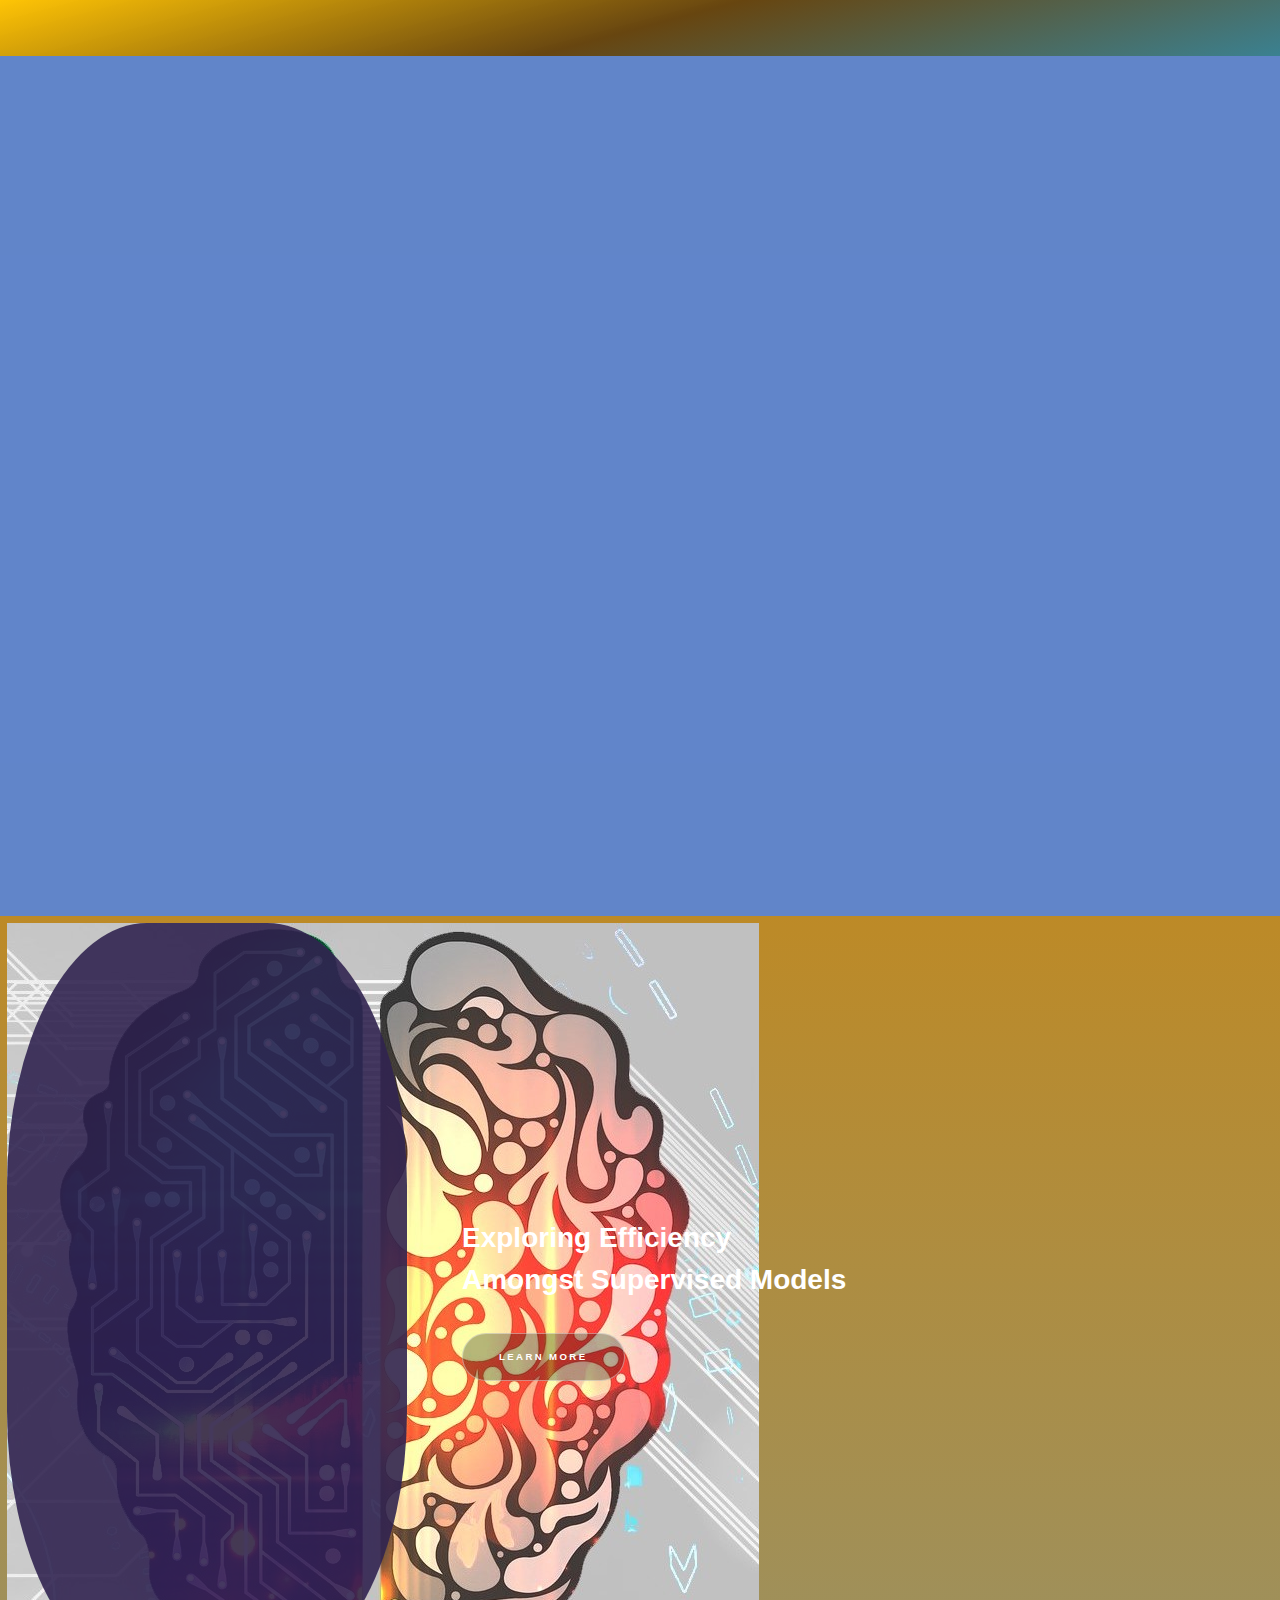
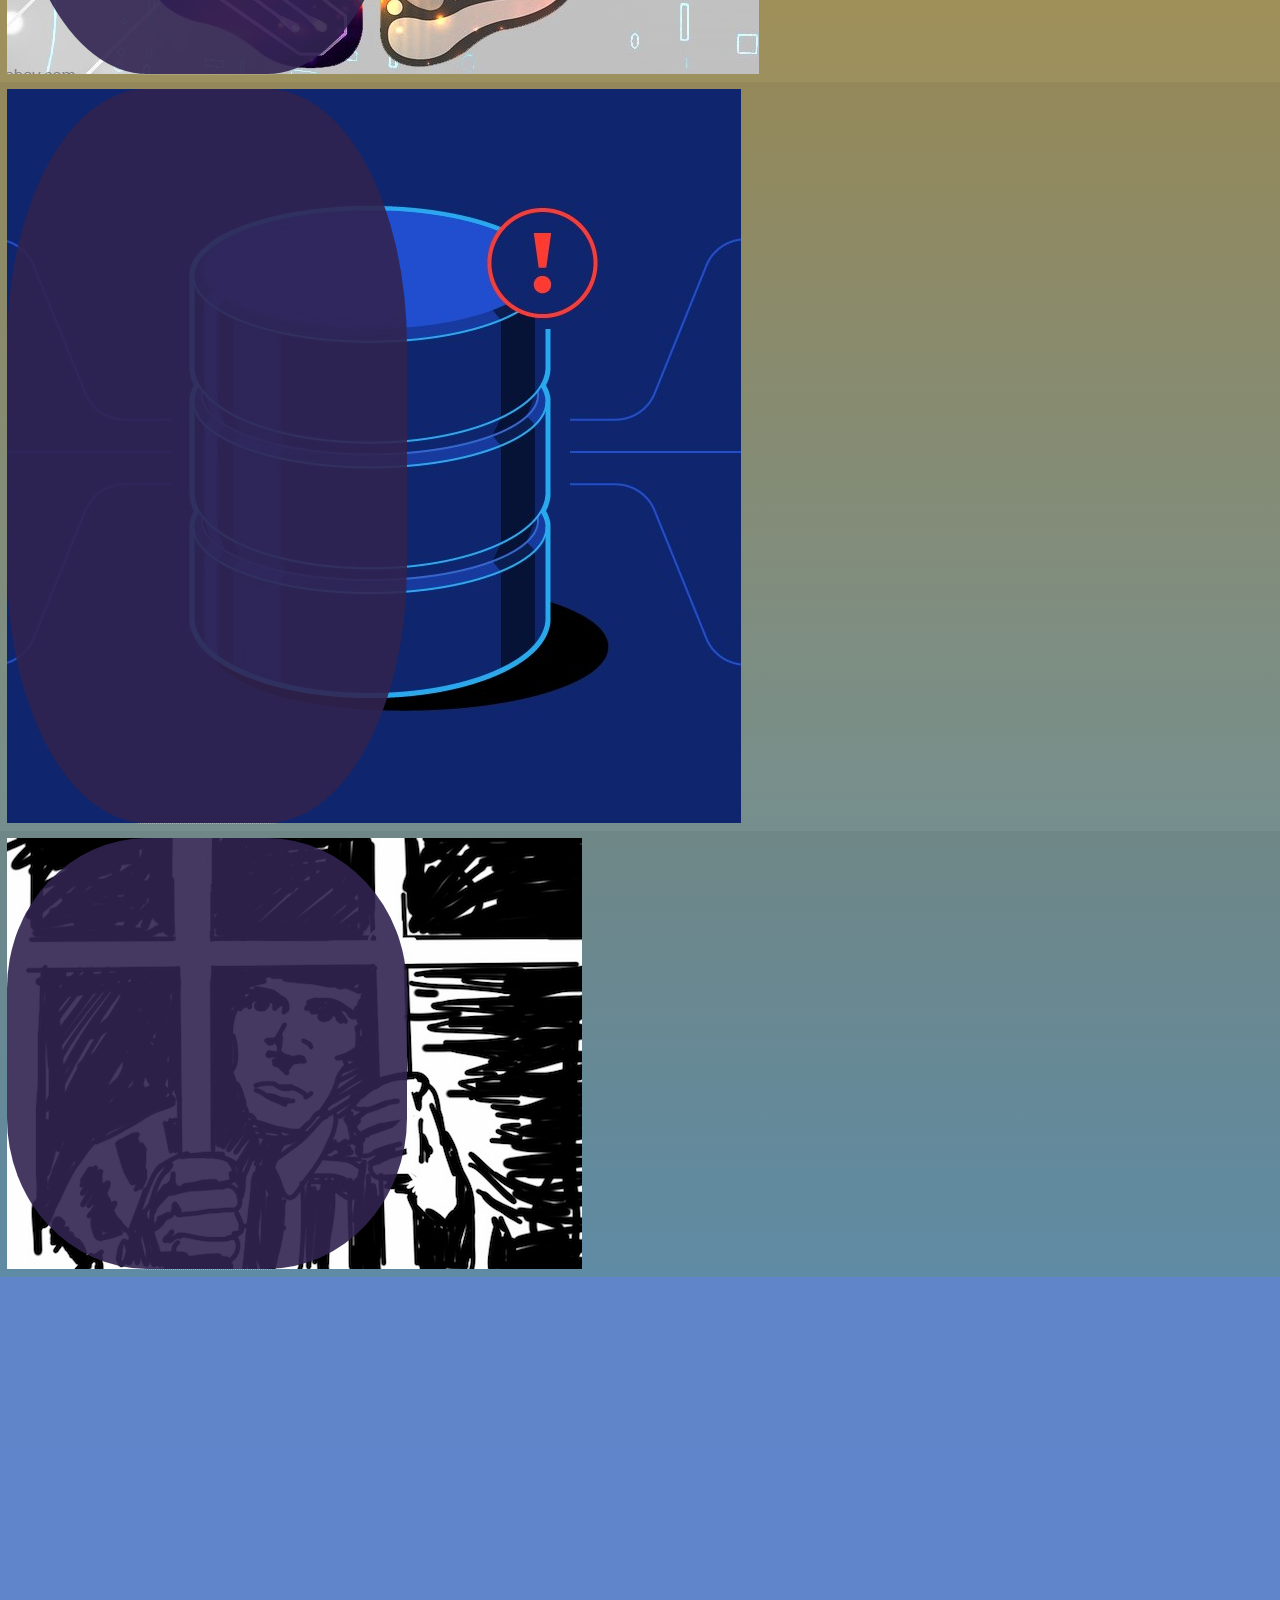
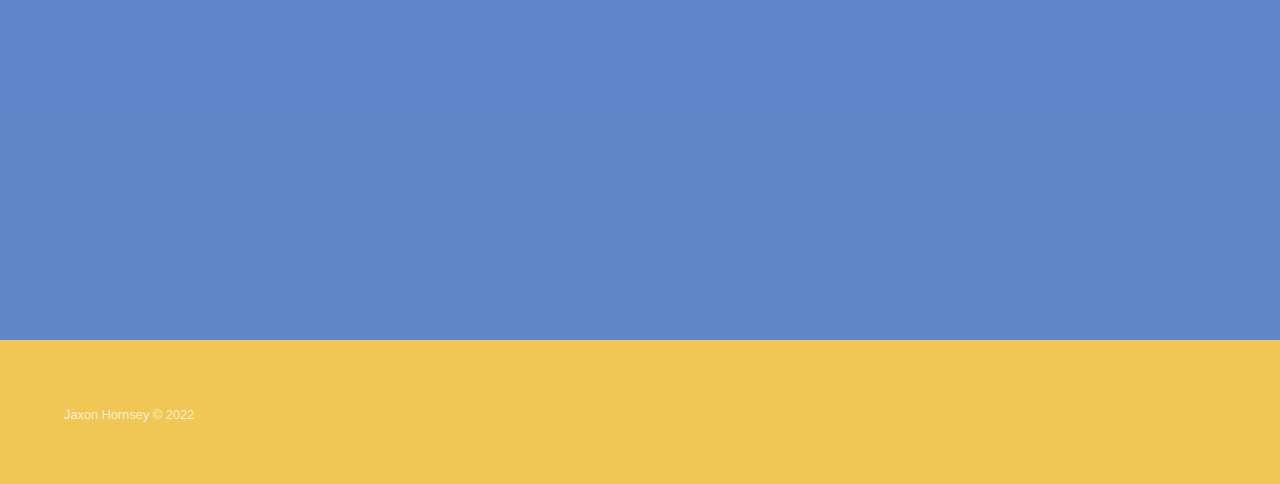
==== index.html @ ce8e8d7d "Visual + Responsiveness Tweaks" ====
<!DOCTYPE HTML>

<html>
	<head>
		<title>Homepage</title>
		<meta charset="utf-8" />
		<meta name="viewport" content="width=device-width, initial-scale=1, user-scalable=no" />
		<link rel="stylesheet" href="assets/css/main.css" />
		<noscript><link rel="stylesheet" href="assets/css/noscript.css" /></noscript>
		<link rel="icon" href="images/favicon.ico">
	</head>
	<body class="is-preload">

		<!-- Sidebar -->
			<section id="sidebar">
				<div class="inner" >
					<nav>
						<ul>
							<li><a href="#intro">Welcome</a></li>
							<li><a href="#one">Projects</a></li>
							<li><a href="#three">Get in touch</a></li>
						</ul>
					</nav>
				</div>
			</section>

		<!-- Wrapper -->
			<div id="wrapper">

				<!-- Intro -->
					<section id="intro" class="wrapper style1 fullscreen fade-up">
						<div class="inner">
							<h1 class = "animate_name" data-text ="Jaxon Hornsey">Jaxon Hornsey</h1>
							<p class = "animate_details" data-text = "Software Developer and Researcher"> Software Developer and Researcher </p>
							<ul class="actions">
								<!--  <li><a href="#one" class="button scrolly">View Projects</a></li> -->
							</ul>
						</div>
					</section>

				<!-- One -->
					<section id="one" class="wrapper style2 spotlights">
						<section>
							<a href="#" class="image"><img src="images/pic1.jpeg" alt=""  /></a>
							<div class="content" >
								
								<div class="inner" style="opacity: 1;">
									<h2>Exploring Efficiency <br>  Amongst Supervised Models</h2>
									<p> </p>
									<ul class="actions">
										<li><a href="SupervisedModels.html" class="button">Learn more</a></li>
									</ul>
								</div>
							</div>
						</section>
						<section>
							<a href="#" class="image"><img src="images/pic3.jpg" alt=""  /></a>
							<div class="content">
								<div class="inner">
									<h2> Energy Company Database "Mock" </h2>
								
									<ul class="actions">
										<li><a href="EnergyDB.html" class="button">Learn more</a></li>
									</ul>
								</div>
							</div>
						</section>
						<section>
							<a href="#" class="image"><img src="images/prison.jpg" alt=""/></a>
							<div class="content">
								<div class="inner">
									<h2>Exploring Optimization Strategies with the Prisoner's Dilemma</h2>
									
									<ul class="actions">
										<li><a href="PrisonersDilemma.html" class="button">Learn more</a></li>
									</ul>
								</div>
							</div>
						</section>
					</section>

				
				<!-- Three -->
					<section id="three" class="wrapper style1 fade-up">
						<div class="inner">
							<h2>Contact</h2>
							<p>Got a question? I'd love to hear from you. <br> Send me a message and I'll responds as soon as possible.</p>
							<div class="split style1">
								<section>
									<form method="post" action="https://formsubmit.co/6f588537e0a92c699ba52ba1e2de2cb5">

										<input type="hidden" name="_next" value="thankyou.html">

										<div class="fields">
											<div class="field half">
												<label for="name">Name</label>
												<input type="text" name="name" id="name" />
											</div>
											<div class="field half">
												<label for="email">Email</label>
												<input type="text" name="email" id="email" />
											</div>
											<div class="field">
												<label for="message">Message</label>
												<textarea name="message" id="message" rows="5"></textarea>
											</div>
										</div>
										<ul class="actions">
											<li><a href="" class="button submit">Send Message</a></li>
										</ul>
									</form>
								</section>
								<section>
									<ul class="contact">
										<li>
											
										</li>
										<li>
											<h3>Email</h3>
											<a href="mailto: jaxon.hornsey@hotmail.com">jaxon.hornsey@hotmail.com</a>
										</li>


										<li>
											<h3>Socials</h3>
											<ul class="icons">
												<li><a href="https://github.com/JaxonHornsey" class="icon brands fa-github"><span class="label">GitHub</span></a></li>
												<li><a href="https://www.linkedin.com/in/jaxon-hornsey-0830051b0/" class="icon brands fa-linkedin-in"><span class="label">LinkedIn</span></a></li>
											</ul>
										</li>
										
									</ul>
								</section>
							</div>
						</div>
					</section>

			</div>

		<!-- Footer -->
			<footer id="footer" class="wrapper style1-alt">
				<div class="inner">
					<ul class="menu">
						<li>Jaxon Hornsey &copy; 2022</li>
					</ul>
				</div>
			</footer>

		<!-- Scripts -->
			<script src="assets/js/jquery.min.js"></script>
			<script src="assets/js/jquery.scrollex.min.js"></script>
			<script src="assets/js/jquery.scrolly.min.js"></script>
			<script src="assets/js/browser.min.js"></script>
			<script src="assets/js/breakpoints.min.js"></script>
			<script src="assets/js/util.js"></script>
			<script src="assets/js/main.js"></script>

	</body>
</html>
---- assets/css/main.css ----
@import url(fontawesome-all.min.css);



html, body, div, span, applet, object,
iframe, h1, h2, h3, h4, h5, h6, p, blockquote,
pre, a, abbr, acronym, address, big, cite,
code, del, dfn, em, img, ins, kbd, q, s, samp,
small, strike, strong, sub, sup, tt, var, b,
u, i, center, dl, dt, dd, ol, ul, li, fieldset,
form, label, legend, table, caption, tbody,
tfoot, thead, tr, th, td, article, aside,
canvas, details, embed, figure, figcaption,
footer, header, hgroup, menu, nav, output, ruby,
section, summary, time, mark, audio, video {
	margin: 0;
	padding: 0;
	border: 0;
	font-size: 100%;
	font: inherit;
	vertical-align: baseline;}

article, aside, details, figcaption, figure,
footer, header, hgroup, menu, nav, section {
	display: block;}

body {
	line-height: 1;
}

ol, ul {
	list-style: none;
}

blockquote, q {
	quotes: none;
}

	blockquote:before, blockquote:after, q:before, q:after {
		content: '';
		content: none;
	}

table {
	border-collapse: collapse;
	border-spacing: 0;
}

body {
	-webkit-text-size-adjust: none;
}

mark {
	background-color: transparent;
	color: inherit;
}

input::-moz-focus-inner {
	border: 0;
	padding: 0;
}

input, select, textarea {
	-moz-appearance: none;
	-webkit-appearance: none;
	-ms-appearance: none;
	appearance: none;
}

/* Basic */

	@-ms-viewport {
		width: device-width;
	}

	body {
		-ms-overflow-style: scrollbar;
	}

	@media screen and (max-width: 480px) {

		html, body {
			min-width: 320px;
		}

	}

	html {
		box-sizing: border-box;
	}

	*, *:before, *:after {
		box-sizing: inherit;
	}

	body {
		background: #f0c655;
	}

		body.is-preload *, body.is-preload *:before, body.is-preload *:after {
			-moz-animation: none !important;
			-webkit-animation: none !important;
			-ms-animation: none !important;
			animation: none !important;
			-moz-transition: none !important;
			-webkit-transition: none !important;
			-ms-transition: none !important;
			transition: none !important;
		}

/* Type */

	body, input, select, textarea {
		color: rgba(255, 255, 255, 0.55);
		font-family: Arial, Helvetica, sans-serif;
		font-size: 16.5pt;
		font-weight: normal;
		line-height: 1.75;
	}

		@media screen and (max-width: 1680px) {

			body, input, select, textarea {
				font-size: 13pt;
			}

		}

		@media screen and (max-width: 1280px) {

			body, input, select, textarea {
				font-size: 12pt;
			}

		}

		@media screen and (max-width: 360px) {

			body, input, select, textarea {
				font-size: 11pt;
			}

		}

	a {
		-moz-transition: color 0.2s ease, border-bottom-color 0.2s ease;
		-webkit-transition: color 0.2s ease, border-bottom-color 0.2s ease;
		-ms-transition: color 0.2s ease, border-bottom-color 0.2s ease;
		transition: color 0.2s ease, border-bottom-color 0.2s ease;
		border-bottom: dotted 1px rgba(255, 255, 255, 0.35);
		color: inherit;
		text-decoration: none;
	}

		a:hover {
			border-bottom-color: transparent;
			color: #ffffff;
		}

	strong, b {
		color: #ffffff;
		font-weight: bold;
	}

	em, i {
		font-style: italic;
	}

	p {
		margin: 0 0 2em 0;
		
	}

	p.proj_img {
		text-align: center;
	}

	h1, h2, h3, h4, h5, h6 {
		color: #ffffff;
		font-weight: bold;
		line-height: 1.5;
		margin: 0 0 0.5em 0;
	}

		h1 a, h2 a, h3 a, h4 a, h5 a, h6 a {
			color: inherit;
			text-decoration: none;
		}

	h1 {
		font-size: 2.75em;
	}

		h1.major {
			margin: 0 0 1.3em 0;
			position: relative;
			padding-bottom: 0.35em;
		}

			h1.major:after {
				background-image: -moz-linear-gradient(to right, #5e42a6, #b74e91);
				background-image: -webkit-linear-gradient(to right, #5e42a6, #b74e91);
				background-image: -ms-linear-gradient(to right, #5e42a6, #b74e91);
				background-image: linear-gradient(to right, #5e42a6, #b74e91);
				-moz-transition: max-width 0.2s ease;
				-webkit-transition: max-width 0.2s ease;
				-ms-transition: max-width 0.2s ease;
				transition: max-width 0.2s ease;
				border-radius: 0.2em;
				bottom: 0;
				content: '';
				height: 0.05em;
				position: absolute;
				right: 0;
				width: 100%;
			}

	h2 {
		font-size: 1.75em;
	}

	h3 {
		font-size: 1.1em;
	}

	h4 {
		font-size: 1em;
	}

	h5 {
		font-size: 0.8em;
	}

	h6 {
		font-size: 0.6em;
	}

	@media screen and (max-width: 736px) {

		h1 {
			font-size: 2em;
		}

		h2 {
			font-size: 1.25em;
		}

		h3 {
			font-size: 1em;
		}

		h4 {
			font-size: 0.8em;
		}

		h5 {
			font-size: 0.6em;
		}

		h6 {
			font-size: 0.6em;
		}

	}

	sub {
		font-size: 0.8em;
		position: relative;
		top: 0.5em;
	}

	sup {
		font-size: 0.8em;
		position: relative;
		top: -0.5em;
	}

	blockquote {
		border-left: solid 4px rgba(255, 255, 255, 0.15);
		font-style: italic;
		margin: 0 0 2em 0;
		padding: 0.5em 0 0.5em 2em;
	}

	code {
		background: rgba(255, 255, 255, 0.05);
		border-radius: 0.25em;
		border: solid 1px rgba(255, 255, 255, 0.15);
		font-family: "Courier New", monospace;
		font-size: 0.9em;
		margin: 0 0.25em;
		padding: 0.25em 0.65em;
	}

	pre {
		-webkit-overflow-scrolling: touch;
		font-family: "Courier New", monospace;
		font-size: 0.9em;
		margin: 0 0 2em 0;
	}

		pre code {
			display: block;
			line-height: 1.75em;
			padding: 1em 1.5em;
			overflow-x: auto;
		}

	hr {
		border: 0;
		border-bottom: solid 1px rgba(255, 255, 255, 0.15);
		margin: 2em 0;
	}

		hr.major {
			margin: 3em 0;
		}

	.align-left {
		text-align: left;
	}

	.align-center {
		text-align: center;
	}

	.align-right {
		text-align: right;
	}

/* Row */

	.row {
		display: flex;
		flex-wrap: wrap;
		box-sizing: border-box;
		align-items: stretch;
	}

		.row > * {
			box-sizing: border-box;
		}

		.row.gtr-uniform > * > :last-child {
			margin-bottom: 0;
		}

		.row.aln-left {
			justify-content: flex-start;
		}

		.row.aln-center {
			justify-content: center;
		}

		.row.aln-right {
			justify-content: flex-end;
		}

		.row.aln-top {
			align-items: flex-start;
		}

		.row.aln-middle {
			align-items: center;
		}

		.row.aln-bottom {
			align-items: flex-end;
		}

		.row > .imp {
			order: -1;
		}

		.row > .col-1 {
			width: 8.33333%;
		}

		.row > .off-1 {
			margin-left: 8.33333%;
		}

		.row > .col-2 {
			width: 16.66667%;
		}

		.row > .off-2 {
			margin-left: 16.66667%;
		}

		.row > .col-3 {
			width: 25%;
		}

		.row > .off-3 {
			margin-left: 25%;
		}

		.row > .col-4 {
			width: 33.33333%;
		}

		.row > .off-4 {
			margin-left: 33.33333%;
		}

		.row > .col-5 {
			width: 41.66667%;
		}

		.row > .off-5 {
			margin-left: 41.66667%;
		}

		.row > .col-6 {
			width: 50%;
		}

		.row > .off-6 {
			margin-left: 50%;
		}

		.row > .col-7 {
			width: 58.33333%;
		}

		.row > .off-7 {
			margin-left: 58.33333%;
		}

		.row > .col-8 {
			width: 66.66667%;
		}

		.row > .off-8 {
			margin-left: 66.66667%;
		}

		.row > .col-9 {
			width: 75%;
		}

		.row > .off-9 {
			margin-left: 75%;
		}

		.row > .col-10 {
			width: 83.33333%;
		}

		.row > .off-10 {
			margin-left: 83.33333%;
		}

		.row > .col-11 {
			width: 91.66667%;
		}

		.row > .off-11 {
			margin-left: 91.66667%;
		}

		.row > .col-12 {
			width: 100%;
		}

		.row > .off-12 {
			margin-left: 100%;
		}

		.row.gtr-0 {
			margin-top: 0;
			margin-left: 0em;
		}

			.row.gtr-0 > * {
				padding: 0 0 0 0em;
			}

			.row.gtr-0.gtr-uniform {
				margin-top: 0em;
			}

				.row.gtr-0.gtr-uniform > * {
					padding-top: 0em;
				}

		.row.gtr-25 {
			margin-top: 0;
			margin-left: -0.375em;
		}

			.row.gtr-25 > * {
				padding: 0 0 0 0.375em;
			}

			.row.gtr-25.gtr-uniform {
				margin-top: -0.375em;
			}

				.row.gtr-25.gtr-uniform > * {
					padding-top: 0.375em;
				}

		.row.gtr-50 {
			margin-top: 0;
			margin-left: -0.75em;
		}

			.row.gtr-50 > * {
				padding: 0 0 0 0.75em;
			}

			.row.gtr-50.gtr-uniform {
				margin-top: -0.75em;
			}

				.row.gtr-50.gtr-uniform > * {
					padding-top: 0.75em;
				}

		.row {
			margin-top: 0;
			margin-left: -1.5em;
		}

			.row > * {
				padding: 0 0 0 1.5em;
			}

			.row.gtr-uniform {
				margin-top: -1.5em;
			}

				.row.gtr-uniform > * {
					padding-top: 1.5em;
				}

		.row.gtr-150 {
			margin-top: 0;
			margin-left: -2.25em;
		}

			.row.gtr-150 > * {
				padding: 0 0 0 2.25em;
			}

			.row.gtr-150.gtr-uniform {
				margin-top: -2.25em;
			}

				.row.gtr-150.gtr-uniform > * {
					padding-top: 2.25em;
				}

		.row.gtr-200 {
			margin-top: 0;
			margin-left: -3em;
		}

			.row.gtr-200 > * {
				padding: 0 0 0 3em;
			}

			.row.gtr-200.gtr-uniform {
				margin-top: -3em;
			}

				.row.gtr-200.gtr-uniform > * {
					padding-top: 3em;
				}

		@media screen and (max-width: 1680px) {

			.row {
				display: flex;
				flex-wrap: wrap;
				box-sizing: border-box;
				align-items: stretch;
			}

				.row > * {
					box-sizing: border-box;
				}

				.row.gtr-uniform > * > :last-child {
					margin-bottom: 0;
				}

				.row.aln-left {
					justify-content: flex-start;
				}

				.row.aln-center {
					justify-content: center;
				}

				.row.aln-right {
					justify-content: flex-end;
				}

				.row.aln-top {
					align-items: flex-start;
				}

				.row.aln-middle {
					align-items: center;
				}

				.row.aln-bottom {
					align-items: flex-end;
				}

				.row > .imp-xlarge {
					order: -1;
				}

				.row > .col-1-xlarge {
					width: 8.33333%;
				}

				.row > .off-1-xlarge {
					margin-left: 8.33333%;
				}

				.row > .col-2-xlarge {
					width: 16.66667%;
				}

				.row > .off-2-xlarge {
					margin-left: 16.66667%;
				}

				.row > .col-3-xlarge {
					width: 25%;
				}

				.row > .off-3-xlarge {
					margin-left: 25%;
				}

				.row > .col-4-xlarge {
					width: 33.33333%;
				}

				.row > .off-4-xlarge {
					margin-left: 33.33333%;
				}

				.row > .col-5-xlarge {
					width: 41.66667%;
				}

				.row > .off-5-xlarge {
					margin-left: 41.66667%;
				}

				.row > .col-6-xlarge {
					width: 50%;
				}

				.row > .off-6-xlarge {
					margin-left: 50%;
				}

				.row > .col-7-xlarge {
					width: 58.33333%;
				}

				.row > .off-7-xlarge {
					margin-left: 58.33333%;
				}

				.row > .col-8-xlarge {
					width: 66.66667%;
				}

				.row > .off-8-xlarge {
					margin-left: 66.66667%;
				}

				.row > .col-9-xlarge {
					width: 75%;
				}

				.row > .off-9-xlarge {
					margin-left: 75%;
				}

				.row > .col-10-xlarge {
					width: 83.33333%;
				}

				.row > .off-10-xlarge {
					margin-left: 83.33333%;
				}

				.row > .col-11-xlarge {
					width: 91.66667%;
				}

				.row > .off-11-xlarge {
					margin-left: 91.66667%;
				}

				.row > .col-12-xlarge {
					width: 100%;
				}

				.row > .off-12-xlarge {
					margin-left: 100%;
				}

				.row.gtr-0 {
					margin-top: 0;
					margin-left: 0em;
				}

					.row.gtr-0 > * {
						padding: 0 0 0 0em;
					}

					.row.gtr-0.gtr-uniform {
						margin-top: 0em;
					}

						.row.gtr-0.gtr-uniform > * {
							padding-top: 0em;
						}

				.row.gtr-25 {
					margin-top: 0;
					margin-left: -0.375em;
				}

					.row.gtr-25 > * {
						padding: 0 0 0 0.375em;
					}

					.row.gtr-25.gtr-uniform {
						margin-top: -0.375em;
					}

						.row.gtr-25.gtr-uniform > * {
							padding-top: 0.375em;
						}

				.row.gtr-50 {
					margin-top: 0;
					margin-left: -0.75em;
				}

					.row.gtr-50 > * {
						padding: 0 0 0 0.75em;
					}

					.row.gtr-50.gtr-uniform {
						margin-top: -0.75em;
					}

						.row.gtr-50.gtr-uniform > * {
							padding-top: 0.75em;
						}

				.row {
					margin-top: 0;
					margin-left: -1.5em;
				}

					.row > * {
						padding: 0 0 0 1.5em;
					}

					.row.gtr-uniform {
						margin-top: -1.5em;
					}

						.row.gtr-uniform > * {
							padding-top: 1.5em;
						}

				.row.gtr-150 {
					margin-top: 0;
					margin-left: -2.25em;
				}

					.row.gtr-150 > * {
						padding: 0 0 0 2.25em;
					}

					.row.gtr-150.gtr-uniform {
						margin-top: -2.25em;
					}

						.row.gtr-150.gtr-uniform > * {
							padding-top: 2.25em;
						}

				.row.gtr-200 {
					margin-top: 0;
					margin-left: -3em;
				}

					.row.gtr-200 > * {
						padding: 0 0 0 3em;
					}

					.row.gtr-200.gtr-uniform {
						margin-top: -3em;
					}

						.row.gtr-200.gtr-uniform > * {
							padding-top: 3em;
						}

		}

		@media screen and (max-width: 1280px) {

			.row {
				display: flex;
				flex-wrap: wrap;
				box-sizing: border-box;
				align-items: stretch;
			}

				.row > * {
					box-sizing: border-box;
				}

				.row.gtr-uniform > * > :last-child {
					margin-bottom: 0;
				}

				.row.aln-left {
					justify-content: flex-start;
				}

				.row.aln-center {
					justify-content: center;
				}

				.row.aln-right {
					justify-content: flex-end;
				}

				.row.aln-top {
					align-items: flex-start;
				}

				.row.aln-middle {
					align-items: center;
				}

				.row.aln-bottom {
					align-items: flex-end;
				}

				.row > .imp-large {
					order: -1;
				}

				.row > .col-1-large {
					width: 8.33333%;
				}

				.row > .off-1-large {
					margin-left: 8.33333%;
				}

				.row > .col-2-large {
					width: 16.66667%;
				}

				.row > .off-2-large {
					margin-left: 16.66667%;
				}

				.row > .col-3-large {
					width: 25%;
				}

				.row > .off-3-large {
					margin-left: 25%;
				}

				.row > .col-4-large {
					width: 33.33333%;
				}

				.row > .off-4-large {
					margin-left: 33.33333%;
				}

				.row > .col-5-large {
					width: 41.66667%;
				}

				.row > .off-5-large {
					margin-left: 41.66667%;
				}

				.row > .col-6-large {
					width: 50%;
				}

				.row > .off-6-large {
					margin-left: 50%;
				}

				.row > .col-7-large {
					width: 58.33333%;
				}

				.row > .off-7-large {
					margin-left: 58.33333%;
				}

				.row > .col-8-large {
					width: 66.66667%;
				}

				.row > .off-8-large {
					margin-left: 66.66667%;
				}

				.row > .col-9-large {
					width: 75%;
				}

				.row > .off-9-large {
					margin-left: 75%;
				}

				.row > .col-10-large {
					width: 83.33333%;
				}

				.row > .off-10-large {
					margin-left: 83.33333%;
				}

				.row > .col-11-large {
					width: 91.66667%;
				}

				.row > .off-11-large {
					margin-left: 91.66667%;
				}

				.row > .col-12-large {
					width: 100%;
				}

				.row > .off-12-large {
					margin-left: 100%;
				}

				.row.gtr-0 {
					margin-top: 0;
					margin-left: 0em;
				}

					.row.gtr-0 > * {
						padding: 0 0 0 0em;
					}

					.row.gtr-0.gtr-uniform {
						margin-top: 0em;
					}

						.row.gtr-0.gtr-uniform > * {
							padding-top: 0em;
						}

				.row.gtr-25 {
					margin-top: 0;
					margin-left: -0.375em;
				}

					.row.gtr-25 > * {
						padding: 0 0 0 0.375em;
					}

					.row.gtr-25.gtr-uniform {
						margin-top: -0.375em;
					}

						.row.gtr-25.gtr-uniform > * {
							padding-top: 0.375em;
						}

				.row.gtr-50 {
					margin-top: 0;
					margin-left: -0.75em;
				}

					.row.gtr-50 > * {
						padding: 0 0 0 0.75em;
					}

					.row.gtr-50.gtr-uniform {
						margin-top: -0.75em;
					}

						.row.gtr-50.gtr-uniform > * {
							padding-top: 0.75em;
						}

				.row {
					margin-top: 0;
					margin-left: -1.5em;
				}

					.row > * {
						padding: 0 0 0 1.5em;
					}

					.row.gtr-uniform {
						margin-top: -1.5em;
					}

						.row.gtr-uniform > * {
							padding-top: 1.5em;
						}

				.row.gtr-150 {
					margin-top: 0;
					margin-left: -2.25em;
				}

					.row.gtr-150 > * {
						padding: 0 0 0 2.25em;
					}

					.row.gtr-150.gtr-uniform {
						margin-top: -2.25em;
					}

						.row.gtr-150.gtr-uniform > * {
							padding-top: 2.25em;
						}

				.row.gtr-200 {
					margin-top: 0;
					margin-left: -3em;
				}

					.row.gtr-200 > * {
						padding: 0 0 0 3em;
					}

					.row.gtr-200.gtr-uniform {
						margin-top: -3em;
					}

						.row.gtr-200.gtr-uniform > * {
							padding-top: 3em;
						}

		}

		@media screen and (max-width: 980px) {

			.row {
				display: flex;
				flex-wrap: wrap;
				box-sizing: border-box;
				align-items: stretch;
			}

				.row > * {
					box-sizing: border-box;
				}

				.row.gtr-uniform > * > :last-child {
					margin-bottom: 0;
				}

				.row.aln-left {
					justify-content: flex-start;
				}

				.row.aln-center {
					justify-content: center;
				}

				.row.aln-right {
					justify-content: flex-end;
				}

				.row.aln-top {
					align-items: flex-start;
				}

				.row.aln-middle {
					align-items: center;
				}

				.row.aln-bottom {
					align-items: flex-end;
				}

				.row > .imp-medium {
					order: -1;
				}

				.row > .col-1-medium {
					width: 8.33333%;
				}

				.row > .off-1-medium {
					margin-left: 8.33333%;
				}

				.row > .col-2-medium {
					width: 16.66667%;
				}

				.row > .off-2-medium {
					margin-left: 16.66667%;
				}

				.row > .col-3-medium {
					width: 25%;
				}

				.row > .off-3-medium {
					margin-left: 25%;
				}

				.row > .col-4-medium {
					width: 33.33333%;
				}

				.row > .off-4-medium {
					margin-left: 33.33333%;
				}

				.row > .col-5-medium {
					width: 41.66667%;
				}

				.row > .off-5-medium {
					margin-left: 41.66667%;
				}

				.row > .col-6-medium {
					width: 50%;
				}

				.row > .off-6-medium {
					margin-left: 50%;
				}

				.row > .col-7-medium {
					width: 58.33333%;
				}

				.row > .off-7-medium {
					margin-left: 58.33333%;
				}

				.row > .col-8-medium {
					width: 66.66667%;
				}

				.row > .off-8-medium {
					margin-left: 66.66667%;
				}

				.row > .col-9-medium {
					width: 75%;
				}

				.row > .off-9-medium {
					margin-left: 75%;
				}

				.row > .col-10-medium {
					width: 83.33333%;
				}

				.row > .off-10-medium {
					margin-left: 83.33333%;
				}

				.row > .col-11-medium {
					width: 91.66667%;
				}

				.row > .off-11-medium {
					margin-left: 91.66667%;
				}

				.row > .col-12-medium {
					width: 100%;
				}

				.row > .off-12-medium {
					margin-left: 100%;
				}

				.row.gtr-0 {
					margin-top: 0;
					margin-left: 0em;
				}

					.row.gtr-0 > * {
						padding: 0 0 0 0em;
					}

					.row.gtr-0.gtr-uniform {
						margin-top: 0em;
					}

						.row.gtr-0.gtr-uniform > * {
							padding-top: 0em;
						}

				.row.gtr-25 {
					margin-top: 0;
					margin-left: -0.375em;
				}

					.row.gtr-25 > * {
						padding: 0 0 0 0.375em;
					}

					.row.gtr-25.gtr-uniform {
						margin-top: -0.375em;
					}

						.row.gtr-25.gtr-uniform > * {
							padding-top: 0.375em;
						}

				.row.gtr-50 {
					margin-top: 0;
					margin-left: -0.75em;
				}

					.row.gtr-50 > * {
						padding: 0 0 0 0.75em;
					}

					.row.gtr-50.gtr-uniform {
						margin-top: -0.75em;
					}

						.row.gtr-50.gtr-uniform > * {
							padding-top: 0.75em;
						}

				.row {
					margin-top: 0;
					margin-left: -1.5em;
				}

					.row > * {
						padding: 0 0 0 1.5em;
					}

					.row.gtr-uniform {
						margin-top: -1.5em;
					}

						.row.gtr-uniform > * {
							padding-top: 1.5em;
						}

				.row.gtr-150 {
					margin-top: 0;
					margin-left: -2.25em;
				}

					.row.gtr-150 > * {
						padding: 0 0 0 2.25em;
					}

					.row.gtr-150.gtr-uniform {
						margin-top: -2.25em;
					}

						.row.gtr-150.gtr-uniform > * {
							padding-top: 2.25em;
						}

				.row.gtr-200 {
					margin-top: 0;
					margin-left: -3em;
				}

					.row.gtr-200 > * {
						padding: 0 0 0 3em;
					}

					.row.gtr-200.gtr-uniform {
						margin-top: -3em;
					}

						.row.gtr-200.gtr-uniform > * {
							padding-top: 3em;
						}

		}

		@media screen and (max-width: 736px) {

			.row {
				display: flex;
				flex-wrap: wrap;
				box-sizing: border-box;
				align-items: stretch;
			}

				.row > * {
					box-sizing: border-box;
				}

				.row.gtr-uniform > * > :last-child {
					margin-bottom: 0;
				}

				.row.aln-left {
					justify-content: flex-start;
				}

				.row.aln-center {
					justify-content: center;
				}

				.row.aln-right {
					justify-content: flex-end;
				}

				.row.aln-top {
					align-items: flex-start;
				}

				.row.aln-middle {
					align-items: center;
				}

				.row.aln-bottom {
					align-items: flex-end;
				}

				.row > .imp-small {
					order: -1;
				}

				.row > .col-1-small {
					width: 8.33333%;
				}

				.row > .off-1-small {
					margin-left: 8.33333%;
				}

				.row > .col-2-small {
					width: 16.66667%;
				}

				.row > .off-2-small {
					margin-left: 16.66667%;
				}

				.row > .col-3-small {
					width: 25%;
				}

				.row > .off-3-small {
					margin-left: 25%;
				}

				.row > .col-4-small {
					width: 33.33333%;
				}

				.row > .off-4-small {
					margin-left: 33.33333%;
				}

				.row > .col-5-small {
					width: 41.66667%;
				}

				.row > .off-5-small {
					margin-left: 41.66667%;
				}

				.row > .col-6-small {
					width: 50%;
				}

				.row > .off-6-small {
					margin-left: 50%;
				}

				.row > .col-7-small {
					width: 58.33333%;
				}

				.row > .off-7-small {
					margin-left: 58.33333%;
				}

				.row > .col-8-small {
					width: 66.66667%;
				}

				.row > .off-8-small {
					margin-left: 66.66667%;
				}

				.row > .col-9-small {
					width: 75%;
				}

				.row > .off-9-small {
					margin-left: 75%;
				}

				.row > .col-10-small {
					width: 83.33333%;
				}

				.row > .off-10-small {
					margin-left: 83.33333%;
				}

				.row > .col-11-small {
					width: 91.66667%;
				}

				.row > .off-11-small {
					margin-left: 91.66667%;
				}

				.row > .col-12-small {
					width: 100%;
				}

				.row > .off-12-small {
					margin-left: 100%;
				}

				.row.gtr-0 {
					margin-top: 0;
					margin-left: 0em;
				}

					.row.gtr-0 > * {
						padding: 0 0 0 0em;
					}

					.row.gtr-0.gtr-uniform {
						margin-top: 0em;
					}

						.row.gtr-0.gtr-uniform > * {
							padding-top: 0em;
						}

				.row.gtr-25 {
					margin-top: 0;
					margin-left: -0.375em;
				}

					.row.gtr-25 > * {
						padding: 0 0 0 0.375em;
					}

					.row.gtr-25.gtr-uniform {
						margin-top: -0.375em;
					}

						.row.gtr-25.gtr-uniform > * {
							padding-top: 0.375em;
						}

				.row.gtr-50 {
					margin-top: 0;
					margin-left: -0.75em;
				}

					.row.gtr-50 > * {
						padding: 0 0 0 0.75em;
					}

					.row.gtr-50.gtr-uniform {
						margin-top: -0.75em;
					}

						.row.gtr-50.gtr-uniform > * {
							padding-top: 0.75em;
						}

				.row {
					margin-top: 0;
					margin-left: -1.5em;
				}

					.row > * {
						padding: 0 0 0 1.5em;
					}

					.row.gtr-uniform {
						margin-top: -1.5em;
					}

						.row.gtr-uniform > * {
							padding-top: 1.5em;
						}

				.row.gtr-150 {
					margin-top: 0;
					margin-left: -2.25em;
				}

					.row.gtr-150 > * {
						padding: 0 0 0 2.25em;
					}

					.row.gtr-150.gtr-uniform {
						margin-top: -2.25em;
					}

						.row.gtr-150.gtr-uniform > * {
							padding-top: 2.25em;
						}

				.row.gtr-200 {
					margin-top: 0;
					margin-left: -3em;
				}

					.row.gtr-200 > * {
						padding: 0 0 0 3em;
					}

					.row.gtr-200.gtr-uniform {
						margin-top: -3em;
					}

						.row.gtr-200.gtr-uniform > * {
							padding-top: 3em;
						}

		}

		@media screen and (max-width: 480px) {

			.row {
				display: flex;
				flex-wrap: wrap;
				box-sizing: border-box;
				align-items: stretch;
			}

				.row > * {
					box-sizing: border-box;
				}

				.row.gtr-uniform > * > :last-child {
					margin-bottom: 0;
				}

				.row.aln-left {
					justify-content: flex-start;
				}

				.row.aln-center {
					justify-content: center;
				}

				.row.aln-right {
					justify-content: flex-end;
				}

				.row.aln-top {
					align-items: flex-start;
				}

				.row.aln-middle {
					align-items: center;
				}

				.row.aln-bottom {
					align-items: flex-end;
				}

				.row > .imp-xsmall {
					order: -1;
				}

				.row > .col-1-xsmall {
					width: 8.33333%;
				}

				.row > .off-1-xsmall {
					margin-left: 8.33333%;
				}

				.row > .col-2-xsmall {
					width: 16.66667%;
				}

				.row > .off-2-xsmall {
					margin-left: 16.66667%;
				}

				.row > .col-3-xsmall {
					width: 25%;
				}

				.row > .off-3-xsmall {
					margin-left: 25%;
				}

				.row > .col-4-xsmall {
					width: 33.33333%;
				}

				.row > .off-4-xsmall {
					margin-left: 33.33333%;
				}

				.row > .col-5-xsmall {
					width: 41.66667%;
				}

				.row > .off-5-xsmall {
					margin-left: 41.66667%;
				}

				.row > .col-6-xsmall {
					width: 50%;
				}

				.row > .off-6-xsmall {
					margin-left: 50%;
				}

				.row > .col-7-xsmall {
					width: 58.33333%;
				}

				.row > .off-7-xsmall {
					margin-left: 58.33333%;
				}

				.row > .col-8-xsmall {
					width: 66.66667%;
				}

				.row > .off-8-xsmall {
					margin-left: 66.66667%;
				}

				.row > .col-9-xsmall {
					width: 75%;
				}

				.row > .off-9-xsmall {
					margin-left: 75%;
				}

				.row > .col-10-xsmall {
					width: 83.33333%;
				}

				.row > .off-10-xsmall {
					margin-left: 83.33333%;
				}

				.row > .col-11-xsmall {
					width: 91.66667%;
				}

				.row > .off-11-xsmall {
					margin-left: 91.66667%;
				}

				.row > .col-12-xsmall {
					width: 100%;
				}

				.row > .off-12-xsmall {
					margin-left: 100%;
				}

				.row.gtr-0 {
					margin-top: 0;
					margin-left: 0em;
				}

					.row.gtr-0 > * {
						padding: 0 0 0 0em;
					}

					.row.gtr-0.gtr-uniform {
						margin-top: 0em;
					}

						.row.gtr-0.gtr-uniform > * {
							padding-top: 0em;
						}

				.row.gtr-25 {
					margin-top: 0;
					margin-left: -0.375em;
				}

					.row.gtr-25 > * {
						padding: 0 0 0 0.375em;
					}

					.row.gtr-25.gtr-uniform {
						margin-top: -0.375em;
					}

						.row.gtr-25.gtr-uniform > * {
							padding-top: 0.375em;
						}

				.row.gtr-50 {
					margin-top: 0;
					margin-left: -0.75em;
				}

					.row.gtr-50 > * {
						padding: 0 0 0 0.75em;
					}

					.row.gtr-50.gtr-uniform {
						margin-top: -0.75em;
					}

						.row.gtr-50.gtr-uniform > * {
							padding-top: 0.75em;
						}

				.row {
					margin-top: 0;
					margin-left: -1.5em;
				}

					.row > * {
						padding: 0 0 0 1.5em;
					}

					.row.gtr-uniform {
						margin-top: -1.5em;
					}

						.row.gtr-uniform > * {
							padding-top: 1.5em;
						}

				.row.gtr-150 {
					margin-top: 0;
					margin-left: -2.25em;
				}

					.row.gtr-150 > * {
						padding: 0 0 0 2.25em;
					}

					.row.gtr-150.gtr-uniform {
						margin-top: -2.25em;
					}

						.row.gtr-150.gtr-uniform > * {
							padding-top: 2.25em;
						}

				.row.gtr-200 {
					margin-top: 0;
					margin-left: -3em;
				}

					.row.gtr-200 > * {
						padding: 0 0 0 3em;
					}

					.row.gtr-200.gtr-uniform {
						margin-top: -3em;
					}

						.row.gtr-200.gtr-uniform > * {
							padding-top: 3em;
						}

		}

/* Box */

	.box {
		border-radius: 0.25em;
		border: solid 1px rgba(255, 255, 255, 0.15);
		margin-bottom: 2em;
		padding: 1.5em;
	}

		.box > :last-child,
		.box > :last-child > :last-child,
		.box > :last-child > :last-child > :last-child {
			margin-bottom: 0;
		}

		.box.alt {
			border: 0;
			border-radius: 0;
			padding: 0;
		}

/* Button */

	input[type="submit"],
	input[type="reset"],
	input[type="button"],
	button,
	.button {
		-moz-appearance: none;
		-webkit-appearance: none;
		-ms-appearance: none;
		appearance: none;
		-moz-transition: border-color 0.2s ease;
		-webkit-transition: border-color 0.2s ease;
		-ms-transition: border-color 0.2s ease;
		transition: border-color 0.2s ease;
		background-color: rgba(0, 0, 0, 0.281);
		border: solid 1px !important;
		border-color: rgba(255, 255, 255, 0.411) !important;
		border-radius: 3em;
		color: #ffffff !important;
		cursor: pointer;
		display: inline-block;
		font-size: 0.6em;
		font-weight: bold;
		height: calc(4.75em + 2px);
		letter-spacing: 0.25em;
		line-height: 4.75em;
		outline: 0;
		padding: 0 3.75em;
		position: relative;
		text-align: center;
		text-decoration: none;
		text-transform: uppercase;
		white-space: nowrap;
	}

		input[type="submit"]:after,
		input[type="reset"]:after,
		input[type="button"]:after,
		button:after,
		.button:after {
			-moz-transform: scale(0.25);
			-webkit-transform: scale(0.25);
			-ms-transform: scale(0.25);
			transform: scale(0.25);
			pointer-events: none;
			-moz-transition: opacity 0.2s ease, -moz-transform 0.2s ease;
			-webkit-transition: opacity 0.2s ease, -webkit-transform 0.2s ease;
			-ms-transition: opacity 0.2s ease, -ms-transform 0.2s ease;
			transition: opacity 0.2s ease, transform 0.2s ease;
			background: #ffffff;
			border-radius: 3em;
			content: '';
			height: 100%;
			left: 0;
			opacity: 0;
			position: absolute;
			top: 0;
			width: 100%;
		}

		input[type="submit"].icon:before,
		input[type="reset"].icon:before,
		input[type="button"].icon:before,
		button.icon:before,
		.button.icon:before {
			margin-right: 0.75em;
		}

		input[type="submit"].fit,
		input[type="reset"].fit,
		input[type="button"].fit,
		button.fit,
		.button.fit {
			width: 100%;
		}

		input[type="submit"].small,
		input[type="reset"].small,
		input[type="button"].small,
		button.small,
		.button.small {
			font-size: 0.4em;
		}

		input[type="submit"].large,
		input[type="reset"].large,
		input[type="button"].large,
		button.large,
		.button.large {
			font-size: 0.8em;
		}

		input[type="submit"].primary,
		input[type="reset"].primary,
		input[type="button"].primary,
		button.primary,
		.button.primary {
			background-color: #ffffff;
			color: #312450 !important;
		}

			input[type="submit"].primary:after,
			input[type="reset"].primary:after,
			input[type="button"].primary:after,
			button.primary:after,
			.button.primary:after {
				display: none;
			}

		input[type="submit"].disabled, input[type="submit"]:disabled,
		input[type="reset"].disabled,
		input[type="reset"]:disabled,
		input[type="button"].disabled,
		input[type="button"]:disabled,
		button.disabled,
		button:disabled,
		.button.disabled,
		.button:disabled {
			cursor: default;
			opacity: 0.5;
			pointer-events: none;
		}

		input[type="submit"]:hover,
		input[type="reset"]:hover,
		input[type="button"]:hover,
		button:hover,
		.button:hover {
			border-color: rgba(255, 255, 255, 0.55) !important;
		}

			input[type="submit"]:hover:after,
			input[type="reset"]:hover:after,
			input[type="button"]:hover:after,
			button:hover:after,
			.button:hover:after {
				opacity: 0.05;
				-moz-transform: scale(1);
				-webkit-transform: scale(1);
				-ms-transform: scale(1);
				transform: scale(1);
			}

			input[type="submit"]:hover:active,
			input[type="reset"]:hover:active,
			input[type="button"]:hover:active,
			button:hover:active,
			.button:hover:active {
				border-color: #ffffff !important;
			}

				input[type="submit"]:hover:active:after,
				input[type="reset"]:hover:active:after,
				input[type="button"]:hover:active:after,
				button:hover:active:after,
				.button:hover:active:after {
					opacity: 0.1;
				}

/* Features */

	.features {
		display: -moz-flex;
		display: -webkit-flex;
		display: -ms-flex;
		display: flex;
		-moz-flex-wrap: wrap;
		-webkit-flex-wrap: wrap;
		-ms-flex-wrap: wrap;
		flex-wrap: wrap;
		border-radius: 0.25em;
		border: solid 1px rgba(255, 255, 255, 0.15);
		background: rgba(255, 255, 255, 0.05);
		margin: 0 0 2em 0;
	}

		.features section {
			padding: 3.5em 3em 1em 7em ;
			width: 50%;
			border-top: solid 1px rgba(255, 255, 255, 0.15);
			position: relative;
		}

			.features section:nth-child(-n + 2) {
				border-top-width: 0;
			}

			.features section:nth-child(2n) {
				border-left: solid 1px rgba(255, 255, 255, 0.15);
			}

			.features section .icon {
				-moz-transition: opacity 0.5s ease, -moz-transform 0.5s ease;
				-webkit-transition: opacity 0.5s ease, -webkit-transform 0.5s ease;
				-ms-transition: opacity 0.5s ease, -ms-transform 0.5s ease;
				transition: opacity 0.5s ease, transform 0.5s ease;
				-moz-transition-delay: 1s;
				-webkit-transition-delay: 1s;
				-ms-transition-delay: 1s;
				transition-delay: 1s;
				-moz-transform: scale(1);
				-webkit-transform: scale(1);
				-ms-transform: scale(1);
				transform: scale(1);
				position: absolute;
				left: 3em;
				top: 3em;
				opacity: 1;
			}

			.features section:nth-child(1) .icon {
				-moz-transition-delay: 0.15s;
				-webkit-transition-delay: 0.15s;
				-ms-transition-delay: 0.15s;
				transition-delay: 0.15s;
			}

			.features section:nth-child(2) .icon {
				-moz-transition-delay: 0.3s;
				-webkit-transition-delay: 0.3s;
				-ms-transition-delay: 0.3s;
				transition-delay: 0.3s;
			}

			.features section:nth-child(3) .icon {
				-moz-transition-delay: 0.45s;
				-webkit-transition-delay: 0.45s;
				-ms-transition-delay: 0.45s;
				transition-delay: 0.45s;
			}

			.features section:nth-child(4) .icon {
				-moz-transition-delay: 0.6s;
				-webkit-transition-delay: 0.6s;
				-ms-transition-delay: 0.6s;
				transition-delay: 0.6s;
			}

			.features section:nth-child(5) .icon {
				-moz-transition-delay: 0.75s;
				-webkit-transition-delay: 0.75s;
				-ms-transition-delay: 0.75s;
				transition-delay: 0.75s;
			}

			.features section:nth-child(6) .icon {
				-moz-transition-delay: 0.9s;
				-webkit-transition-delay: 0.9s;
				-ms-transition-delay: 0.9s;
				transition-delay: 0.9s;
			}

			.features section:nth-child(7) .icon {
				-moz-transition-delay: 1.05s;
				-webkit-transition-delay: 1.05s;
				-ms-transition-delay: 1.05s;
				transition-delay: 1.05s;
			}

			.features section:nth-child(8) .icon {
				-moz-transition-delay: 1.2s;
				-webkit-transition-delay: 1.2s;
				-ms-transition-delay: 1.2s;
				transition-delay: 1.2s;
			}

			.features section:nth-child(9) .icon {
				-moz-transition-delay: 1.35s;
				-webkit-transition-delay: 1.35s;
				-ms-transition-delay: 1.35s;
				transition-delay: 1.35s;
			}

			.features section:nth-child(10) .icon {
				-moz-transition-delay: 1.5s;
				-webkit-transition-delay: 1.5s;
				-ms-transition-delay: 1.5s;
				transition-delay: 1.5s;
			}

			.features section:nth-child(11) .icon {
				-moz-transition-delay: 1.65s;
				-webkit-transition-delay: 1.65s;
				-ms-transition-delay: 1.65s;
				transition-delay: 1.65s;
			}

			.features section:nth-child(12) .icon {
				-moz-transition-delay: 1.8s;
				-webkit-transition-delay: 1.8s;
				-ms-transition-delay: 1.8s;
				transition-delay: 1.8s;
			}

			.features section:nth-child(13) .icon {
				-moz-transition-delay: 1.95s;
				-webkit-transition-delay: 1.95s;
				-ms-transition-delay: 1.95s;
				transition-delay: 1.95s;
			}

			.features section:nth-child(14) .icon {
				-moz-transition-delay: 2.1s;
				-webkit-transition-delay: 2.1s;
				-ms-transition-delay: 2.1s;
				transition-delay: 2.1s;
			}

			.features section:nth-child(15) .icon {
				-moz-transition-delay: 2.25s;
				-webkit-transition-delay: 2.25s;
				-ms-transition-delay: 2.25s;
				transition-delay: 2.25s;
			}

			.features section:nth-child(16) .icon {
				-moz-transition-delay: 2.4s;
				-webkit-transition-delay: 2.4s;
				-ms-transition-delay: 2.4s;
				transition-delay: 2.4s;
			}

			.features section:nth-child(17) .icon {
				-moz-transition-delay: 2.55s;
				-webkit-transition-delay: 2.55s;
				-ms-transition-delay: 2.55s;
				transition-delay: 2.55s;
			}

			.features section:nth-child(18) .icon {
				-moz-transition-delay: 2.7s;
				-webkit-transition-delay: 2.7s;
				-ms-transition-delay: 2.7s;
				transition-delay: 2.7s;
			}

			.features section:nth-child(19) .icon {
				-moz-transition-delay: 2.85s;
				-webkit-transition-delay: 2.85s;
				-ms-transition-delay: 2.85s;
				transition-delay: 2.85s;
			}

			.features section:nth-child(20) .icon {
				-moz-transition-delay: 3s;
				-webkit-transition-delay: 3s;
				-ms-transition-delay: 3s;
				transition-delay: 3s;
			}

		.features.inactive section .icon {
			-moz-transform: scale(0.5);
			-webkit-transform: scale(0.5);
			-ms-transform: scale(0.5);
			transform: scale(0.5);
			opacity: 0;
		}

		@media screen and (max-width: 980px) {

			.features {
				display: block;
			}

				.features section {
					border-top-width: 1px !important;
					border-left-width: 0 !important;
					width: 100%;
				}

					.features section:first-child {
						border-top-width: 0 !important;
					}

		}

		@media screen and (max-width: 736px) {

			.features section {
				padding: 2.5em 1.5em 0.1em 5.5em ;
			}

				.features section .icon {
					left: 1.5em;
					top: 2em;
				}

		}

		@media screen and (max-width: 480px) {

			.features section {
				padding: 2em 1.5em 0.1em 1.5em ;
			}

				.features section .icon {
					left: 0;
					position: relative;
					top: 0;
				}

		}

/* Form */

	form {
		margin: 0 0 2em 0;
	}

		form > :last-child {
			margin-bottom: 0;
		}

		form > .fields {
			display: -moz-flex;
			display: -webkit-flex;
			display: -ms-flex;
			display: flex;
			-moz-flex-wrap: wrap;
			-webkit-flex-wrap: wrap;
			-ms-flex-wrap: wrap;
			flex-wrap: wrap;
			width: calc(100% + 3em);
			margin: -1.5em 0 2em -1.5em;
		}

			form > .fields > .field {
				-moz-flex-grow: 0;
				-webkit-flex-grow: 0;
				-ms-flex-grow: 0;
				flex-grow: 0;
				-moz-flex-shrink: 0;
				-webkit-flex-shrink: 0;
				-ms-flex-shrink: 0;
				flex-shrink: 0;
				padding: 1.5em 0 0 1.5em;
				width: calc(100% - 1.5em);
			}

				form > .fields > .field.half {
					width: calc(50% - 0.75em);
				}

				form > .fields > .field.third {
					width: calc(100%/3 - 0.5em);
				}

				form > .fields > .field.quarter {
					width: calc(25% - 0.375em);
				}

		@media screen and (max-width: 480px) {

			form > .fields {
				width: calc(100% + 3em);
				margin: -1.5em 0 2em -1.5em;
			}

				form > .fields > .field {
					padding: 1.5em 0 0 1.5em;
					width: calc(100% - 1.5em);
				}

					form > .fields > .field.half {
						width: calc(100% - 1.5em);
					}

					form > .fields > .field.third {
						width: calc(100% - 1.5em);
					}

					form > .fields > .field.quarter {
						width: calc(100% - 1.5em);
					}

		}

	label {
		color: #ffffff;
		font-weight: bold;
		line-height: 1.5;
		margin: 0 0 0.7em 0;
		display: block;
		font-size: 1.1em;
	}

	input[type="text"],
	input[type="password"],
	input[type="email"],
	input[type="tel"],
	select,
	textarea {
		-moz-appearance: none;
		-webkit-appearance: none;
		-ms-appearance: none;
		appearance: none;
		background: rgba(255, 255, 255, 0.05);
		border-radius: 0.25em;
		border: none;
		border: solid 1px rgba(255, 255, 255, 0.15);
		color: inherit;
		display: block;
		outline: 0;
		padding: 0 1em;
		text-decoration: none;
		width: 100%;
	}

		input[type="text"]:invalid,
		input[type="password"]:invalid,
		input[type="email"]:invalid,
		input[type="tel"]:invalid,
		select:invalid,
		textarea:invalid {
			box-shadow: none;
		}

		input[type="text"]:focus,
		input[type="password"]:focus,
		input[type="email"]:focus,
		input[type="tel"]:focus,
		select:focus,
		textarea:focus {
			border-color: #ffffff;
			box-shadow: 0 0 0 1px #ffffff;
		}

	select {
		background-image: url("data:image/svg+xml;charset=utf8,%3Csvg xmlns='http://www.w3.org/2000/svg' width='40' height='40' preserveAspectRatio='none' viewBox='0 0 40 40'%3E%3Cpath d='M9.4,12.3l10.4,10.4l10.4-10.4c0.2-0.2,0.5-0.4,0.9-0.4c0.3,0,0.6,0.1,0.9,0.4l3.3,3.3c0.2,0.2,0.4,0.5,0.4,0.9 c0,0.4-0.1,0.6-0.4,0.9L20.7,31.9c-0.2,0.2-0.5,0.4-0.9,0.4c-0.3,0-0.6-0.1-0.9-0.4L4.3,17.3c-0.2-0.2-0.4-0.5-0.4-0.9 c0-0.4,0.1-0.6,0.4-0.9l3.3-3.3c0.2-0.2,0.5-0.4,0.9-0.4S9.1,12.1,9.4,12.3z' fill='rgba(255, 255, 255, 0.15)' /%3E%3C/svg%3E");
		background-size: 1.25rem;
		background-repeat: no-repeat;
		background-position: calc(100% - 1rem) center;
		height: 2.75em;
		padding-right: 2.75em;
		text-overflow: ellipsis;
	}

		select option {
			color: #ffffff;
			background: #312450;
		}

		select:focus::-ms-value {
			background-color: transparent;
		}

		select::-ms-expand {
			display: none;
		}

	input[type="text"],
	input[type="password"],
	input[type="email"],
	select {
		height: 2.75em;
	}

	textarea {
		padding: 0.75em 1em;
	}

		body.is-ie textarea {
			min-height: 10em;
		}

	input[type="checkbox"],
	input[type="radio"] {
		-moz-appearance: none;
		-webkit-appearance: none;
		-ms-appearance: none;
		appearance: none;
		display: block;
		float: left;
		margin-right: -2em;
		opacity: 0;
		width: 1em;
		z-index: -1;
	}

		input[type="checkbox"] + label,
		input[type="radio"] + label {
			text-decoration: none;
			color: rgba(255, 255, 255, 0.55);
			cursor: pointer;
			display: inline-block;
			font-size: 1em;
			font-weight: normal;
			padding-left: 2.4em;
			padding-right: 0.75em;
			position: relative;
		}

			input[type="checkbox"] + label:before,
			input[type="radio"] + label:before {
				-moz-osx-font-smoothing: grayscale;
				-webkit-font-smoothing: antialiased;
				display: inline-block;
				font-style: normal;
				font-variant: normal;
				text-rendering: auto;
				line-height: 1;
				text-transform: none !important;
				font-family: 'Font Awesome 5 Free';
				font-weight: 900;
			}

			input[type="checkbox"] + label:before,
			input[type="radio"] + label:before {
				background: rgba(255, 255, 255, 0.05);
				border-radius: 0.25em;
				border: solid 1px rgba(255, 255, 255, 0.15);
				content: '';
				display: inline-block;
				font-size: 0.8em;
				height: 2.0625em;
				left: 0;
				line-height: 2.0625em;
				position: absolute;
				text-align: center;
				top: 0;
				width: 2.0625em;
			}

		input[type="checkbox"]:checked + label:before,
		input[type="radio"]:checked + label:before {
			background: #ffffff;
			border-color: #ffffff;
			color: #b74e91;
			content: '\f00c';
		}

		input[type="checkbox"]:focus + label:before,
		input[type="radio"]:focus + label:before {
			border-color: #ffffff;
			box-shadow: 0 0 0 1px #ffffff;
		}

	input[type="checkbox"] + label:before {
		border-radius: 0.25em;
	}

	input[type="radio"] + label:before {
		border-radius: 100%;
	}

	::-webkit-input-placeholder {
		color: rgba(255, 255, 255, 0.35) !important;
		opacity: 1.0;
	}

	:-moz-placeholder {
		color: rgba(255, 255, 255, 0.35) !important;
		opacity: 1.0;
	}

	::-moz-placeholder {
		color: rgba(255, 255, 255, 0.35) !important;
		opacity: 1.0;
	}

	:-ms-input-placeholder {
		color: rgba(255, 255, 255, 0.35) !important;
		opacity: 1.0;
	}

/* Icon */

	.icon {
		text-decoration: none;
		border-bottom: none;
		position: relative;
	}

		.icon:before {
			-moz-osx-font-smoothing: grayscale;
			-webkit-font-smoothing: antialiased;
			display: inline-block;
			font-style: normal;
			font-variant: normal;
			text-rendering: auto;
			line-height: 1;
			text-transform: none !important;
			font-family: 'Font Awesome 5 Free';
			font-weight: 400;
		}

		.icon > .label {
			display: none;
		}

		.icon:before {
			line-height: inherit;
		}

		.icon.solid:before {
			font-weight: 900;
		}

		.icon.brands:before {
			font-family: 'Font Awesome 5 Brands';
		}

		.icon.major {
			width: 2.5em;
			height: 2.5em;
			display: block;
			background: #ffffff;
			border-radius: 100%;
			color: #312450;
			text-align: center;
			line-height: 2.5em;
			margin: 0 0 1.3em 0;
		}

			.icon.major:before {
				font-size: 1.25em;
			}

				.wrapper.style1 .icon.major:before {
					color: #5e42a6;
				}

				.wrapper.style1-alt .icon.major:before {
					color: #493382;
				}

				.wrapper.style2 .icon.major:before {
					color: #4d50fa;
				}

				.wrapper.style2-alt .icon.major:before {
					color: #3e4094;
				}

				.wrapper.style3 .icon.major:before {
					color: #b74e91;
				}

				.wrapper.style3-alt .icon.major:before {
					color: #953d75;
				}

/* Image */

	.image {
		border-radius: 0.25em;
		
		display: inline-block;
		position: relative;
		
	}

		.image img {
			border-radius: 1.25em;
			display: block;
			
		}

		.image.left {
			max-width: 30%;
		}

		.image.left.kinwin {
			max-width: 42%;
		}

		.image.right {
			max-width: 50%;
		}

		.image.right.IPD {
			margin: 67px 78px 1em 1.5em;;
		}

		.image.right.Sup {
			margin: 79px 0px 1em 1.5em;;
		}

			.image.left img, .image.right img {
				width: 100%;
				margin-bottom: 20px;
			}

		.image.left {
			float: left;
			margin: 0 1.5em 1em 0;
			top: 0.25em;
		}

		.image.right {
			float: right;
			margin: 0 0 1em 1.5em;
			top: 0.25em;
		}

		.image.fit {
			display: block;
			margin: 0 0 2em 0;
			width: 100%;
		}

			.image.fit img {
				width: 100%;
			}

		.image.main {
			display: block;
			margin: 0 0 3em 0;
			width: 100%;
		}

			.image.main img {
				width: 100%;
			}

/* List */

	ol {
		list-style: decimal;
		margin: 0 0 2em 0;
		padding-left: 1.25em;
	}

	.IPDgit {
		margin: 0 0 -10em 0;
	}

		ol li {
			padding-left: 0.25em;
		}

	ul {
		list-style: disc;
		margin: 0 0 2em 0;
		padding-left: 1em;
	}

		ul li {
			padding-left: 0.5em;
		}

		ul.alt {
			list-style: none;
			padding-left: 0;
		}

			ul.alt li {
				border-top: solid 1px rgba(255, 255, 255, 0.15);
				padding: 0.5em 0;
			}

				ul.alt li:first-child {
					border-top: 0;
					padding-top: 0;
				}

	dl {
		margin: 0 0 2em 0;
	}

		dl dt {
			display: block;
			font-weight: bold;
			margin: 0 0 1em 0;
		}

		dl dd {
			margin-left: 2em;
		}

/* Actions */

	ul.actions {
		display: -moz-flex;
		display: -webkit-flex;
		display: -ms-flex;
		display: flex;
		cursor: default;
		list-style: none;
		margin-left: -1em;
		padding-left: 0;
	}

		ul.actions li {
			padding: 0 0 0 1em;
			vertical-align: middle;
		}

		ul.actions.pdf {
			vertical-align: middle;
			margin-left: 32%;
		}



		ul.actions.special {
			-moz-justify-content: center;
			-webkit-justify-content: center;
			-ms-justify-content: center;
			justify-content: center;
			width: 100%;
			margin-left: 0;
		}

			ul.actions.special li:first-child {
				padding-left: 0;
			}

		ul.actions.stacked {
			-moz-flex-direction: column;
			-webkit-flex-direction: column;
			-ms-flex-direction: column;
			flex-direction: column;
			margin-left: 0;
		}

			ul.actions.stacked li {
				padding: 1.3em 0 0 0;
			}

				ul.actions.stacked li:first-child {
					padding-top: 0;
				}

		ul.actions.fit {
			width: calc(100% + 1em);
		}

			ul.actions.fit li {
				-moz-flex-grow: 1;
				-webkit-flex-grow: 1;
				-ms-flex-grow: 1;
				flex-grow: 1;
				-moz-flex-shrink: 1;
				-webkit-flex-shrink: 1;
				-ms-flex-shrink: 1;
				flex-shrink: 1;
				width: 100%;
			}

				ul.actions.fit li > * {
					width: 100%;
				}

			ul.actions.fit.stacked {
				width: 100%;
			}

		@media screen and (max-width: 480px) {

			ul.actions:not(.fixed) {
				-moz-flex-direction: column;
				-webkit-flex-direction: column;
				-ms-flex-direction: column;
				flex-direction: column;
				margin-left: 0;
				width: 100% !important;
			}

				ul.actions:not(.fixed) li {
					-moz-flex-grow: 1;
					-webkit-flex-grow: 1;
					-ms-flex-grow: 1;
					flex-grow: 1;
					-moz-flex-shrink: 1;
					-webkit-flex-shrink: 1;
					-ms-flex-shrink: 1;
					flex-shrink: 1;
					padding: 1em 0 0 0;
					text-align: center;
					width: 100%;
				}

					ul.actions:not(.fixed) li > * {
						width: 100%;
					}

					ul.actions:not(.fixed) li:first-child {
						padding-top: 0;
					}

					ul.actions:not(.fixed) li input[type="submit"],
					ul.actions:not(.fixed) li input[type="reset"],
					ul.actions:not(.fixed) li input[type="button"],
					ul.actions:not(.fixed) li button,
					ul.actions:not(.fixed) li .button {
						width: 100%;
					}

						ul.actions:not(.fixed) li input[type="submit"].icon:before,
						ul.actions:not(.fixed) li input[type="reset"].icon:before,
						ul.actions:not(.fixed) li input[type="button"].icon:before,
						ul.actions:not(.fixed) li button.icon:before,
						ul.actions:not(.fixed) li .button.icon:before {
							margin-left: -0.5rem;
						}

		}

/* Contact */

	ul.contact {
		list-style: none;
		padding: 0;
	}

		ul.contact > li {
			padding: 0;
			margin: 1.5em 0 0 0;
		}

			ul.contact > li:first-child {
				margin-top: 0;
			}

/* Icons */

	ul.icons {
		cursor: default;
		list-style: none;
		padding-left: 0;
	}

		ul.icons li {
			display: inline-block;
			padding: 0 0.75em 0 0;
		}

			ul.icons li:last-child {
				padding-right: 0;
			}

			ul.icons li > a, ul.icons li > span {
				border: 0;
			}

				ul.icons li > a .label, ul.icons li > span .label {
					display: none;
				}

/* Menu */

	ul.menu {
		list-style: none;
		padding: 0;
	}

		ul.menu > li {
			border-left: solid 1px rgba(255, 255, 255, 0.15);
			display: inline-block;
			line-height: 1;
			margin-left: 1.5em;
			padding: 0 0 0 1.5em;
		}

			ul.menu > li:first-child {
				border-left: 0;
				margin: 0;
				padding-left: 0;
			}

		@media screen and (max-width: 480px) {

			ul.menu > li {
				border-left: 0;
				display: block;
				line-height: inherit;
				margin: 0.5em 0 0 0;
				padding-left: 0;
			}

		}

/* Section/Article */

	section.special, article.special {
		text-align: center;
	}

	header p {
		color: rgba(255, 255, 255, 0.35);
		position: relative;
		margin: 0 0 1.5em 0;
	}

	header h2 + p {
		font-size: 1.25em;
		margin-top: -1em;
		line-height: 1.5em;
	}

	header h3 + p {
		font-size: 1.1em;
		margin-top: -0.8em;
		line-height: 1.5em;
	}

	header h4 + p,
	header h5 + p,
	header h6 + p {
		font-size: 0.9em;
		margin-top: -0.6em;
		line-height: 1.5em;
	}

/* Split */

	.split {
		display: -moz-flex;
		display: -webkit-flex;
		display: -ms-flex;
		display: flex;
	}

		.split > * {
			width: calc(50% - 2.5em);
		}

		.split > :nth-child(2n - 1) {
			padding-right: 2.5em;
			border-right: solid 1px rgba(255, 255, 255, 0.15);
		}

		.split > :nth-child(2n) {
			padding-left: 2.5em;
		}

		.split.style1 > :nth-child(2n - 1) {
			width: calc(66.66666% - 2.5em);
		}

		.split.style1 > :nth-child(2n) {
			width: calc(33.33333% - 2.5em);
		}

		@media screen and (max-width: 1680px) {

			.split > * {
				width: calc(50% - 2em);
			}

			.split > :nth-child(2n - 1) {
				padding-right: 2em;
			}

			.split > :nth-child(2n) {
				padding-left: 2em;
			}

			.split.style1 > :nth-child(2n - 1) {
				width: calc(66.66666% - 2em);
			}

			.split.style1 > :nth-child(2n) {
				width: calc(33.33333% - 2em);
			}

		}

		@media screen and (max-width: 980px) {

			.split {
				display: block;
			}

				.split > * {
					border-top: solid 1px rgba(255, 255, 255, 0.15);
					margin: 4em 0 0 0;
					padding: 4em 0 0 0;
					width: 100% !important;
				}

				.split > :nth-child(2n - 1) {
					border-right: 0;
					padding-right: 0;
				}

				.split > :nth-child(2n) {
					padding-left: 0;
				}

				.split > :first-child {
					border-top: 0;
					margin-top: 0;
					padding-top: 0;
				}

		}

		@media screen and (max-width: 736px) {

			.split > * {
				margin: 3em 0 0 0;
				padding: 3em 0 0 0;
			}

		}

/* Spotlights */

	.spotlights > section {
		display: -moz-flex;
		display: -webkit-flex;
		display: -ms-flex;
		display: flex;
		-moz-flex-direction: row;
		-webkit-flex-direction: row;
		-ms-flex-direction: row;
		flex-direction: row;
		min-height: 22.5em;
	}

		body.is-ie .spotlights > section {
			min-height: 0;
		}

		.spotlights > section > .image {
			background-position: center center;
			background-size: cover;
			border-radius: 35%;
			margin: 7px;
			display: block;
			position: relative;
			width: 25em;		
		}

			.spotlights > section > .image img {
				border-radius: 0;
				display: block;
			}

			.spotlights > section > .image:before {
				-moz-transition: opacity 1s ease;
				-webkit-transition: opacity 1s ease;
				-ms-transition: opacity 1s ease;
				transition: opacity 1s ease;
				background: rgba(49, 36, 80, 0.9);
				content: '';
				display: block;
				height: 100%;
				left: 0;
				opacity: 0;
				position: absolute;
				top: 0;
				width: 100%;
				border-radius: 35%;
			}

		.spotlights > section > .content {
			padding: 4em 5em 2em 5em ;
			display: -moz-flex;
			display: -webkit-flex;
			display: -ms-flex;
			display: flex;
			-moz-flex-direction: column;
			-webkit-flex-direction: column;
			-ms-flex-direction: column;
			flex-direction: column;
			-moz-justify-content: center;
			-webkit-justify-content: center;
			-ms-justify-content: center;
			justify-content: center;
			width: 50em;
			-ms-flex: 1;
		}

			.spotlights > section > .content > .inner {
				-moz-transform: translateX(0) translateY(0);
				-webkit-transform: translateX(0) translateY(0);
				-ms-transform: translateX(0) translateY(0);
				transform: translateX(0) translateY(0);
				-moz-transition: opacity 1s ease, -moz-transform 1s ease;
				-webkit-transition: opacity 1s ease, -webkit-transform 1s ease;
				-ms-transition: opacity 1s ease, -ms-transform 1s ease;
				transition: opacity 1s ease, transform 1s ease;
				opacity: 1;
			}

		.spotlights > section:nth-child(2) {
			background-color: rgba(0, 0, 0, 0.05);
		}

		.spotlights > section:nth-child(3) {
			background-color: rgba(0, 0, 0, 0.1);
		}

		.spotlights > section.inactive > .image:before,
		body.is-preload .spotlights > section > .image:before {
			opacity: 1;
		}

		.spotlights > section.inactive > .content > .inner,
		body.is-preload .spotlights > section > .content > .inner {
			-moz-transform: translateX(-1em);
			-webkit-transform: translateX(-1em);
			-ms-transform: translateX(-1em);
			transform: translateX(-1em);
			opacity: 0;
		}

		@media screen and (max-width: 1680px) {

			.spotlights > section > .content {
				padding: 4em 4em 2em 4em ;
			}

		}

		@media screen and (max-width: 980px) {

			.spotlights > section {
				display: block;
			}

				.spotlights > section > .image {
					width: 100%;
					height: 71vh;
					margin: 0;
				}

				.spotlights > section > .content {
					width: 100%;
				}

				.spotlights > section.inactive > .content > .inner,
				body.is-preload .spotlights > section > .content > .inner {
					-moz-transform: translateY(1em);
					-webkit-transform: translateY(1em);
					-ms-transform: translateY(1em);
					transform: translateY(1em);
				}

			.image.left {
				max-width: 100%;
				float: none;
			}

			.image.right {
				max-width: 100%;
				float: none;
			}

			.image.left.kinwin {
				max-width: 100%;
			}

			#header > nav > ul {
				margin-left: 3em;
			}

		}

		@media screen and (max-width: 736px) {

			.spotlights > section > .image {
				height: 50vh;
				min-height: 15em;
			}

			.spotlights > section > .content {
				padding: 3em 2em 1em 2em ;
			}

		}

/* Table */

	.table-wrapper {
		-webkit-overflow-scrolling: touch;
		overflow-x: auto;
	}

	table {
		margin: 0 0 2em 0;
		width: 100%;
	}

		table tbody tr {
			border: solid 1px rgba(255, 255, 255, 0.15);
			border-left: 0;
			border-right: 0;
		}

			table tbody tr:nth-child(2n + 1) {
				background-color: rgba(255, 255, 255, 0.05);
			}

		table td {
			padding: 0.75em 0.75em;
		}

		table th {
			color: #ffffff;
			font-size: 1em;
			font-weight: bold;
			padding: 0 0.75em 0.75em 0.75em;
			text-align: left;
		}

		table thead {
			border-bottom: solid 2px rgba(255, 255, 255, 0.15);
		}

		table tfoot {
			border-top: solid 2px rgba(255, 255, 255, 0.15);
		}

		table.alt {
			border-collapse: separate;
		}

			table.alt tbody tr td {
				border: solid 1px rgba(255, 255, 255, 0.15);
				border-left-width: 0;
				border-top-width: 0;
			}

				table.alt tbody tr td:first-child {
					border-left-width: 1px;
				}

			table.alt tbody tr:first-child td {
				border-top-width: 1px;
			}

			table.alt thead {
				border-bottom: 0;
			}

			table.alt tfoot {
				border-top: 0;
			}

/* Wrapper */

	.wrapper {
		position: relative;
		
		background:  linear-gradient(180deg, rgba(145, 87, 0, 0.541),rgba(2, 59, 126, 0.575));
	}

		.wrapper > .inner {
			padding: 5em 5em 3em 5em ;
			max-width: 100%;
			width: 75em;
		}

			@media screen and (max-width: 1680px) {

				.wrapper > .inner {
					padding: 4em 4em 2em 4em ;
				}

			}

			@media screen and (max-width: 1280px) {

				.wrapper > .inner {
					width: 100%;
				}

			}

			@media screen and (max-width: 736px) {

				.wrapper > .inner {
					padding: 3em 2em 1em 2em ;
				}

			}

		.wrapper.alt {
			background: linear-gradient(0deg, rgba(145, 87, 0, 0.541),rgba(2, 59, 126, 0.575));
		}

		.wrapper.style1 {
			background : rgba(32, 103, 255, 0.685);
			
		}

		.wrapper.style1-alt {
			background-attachment: fixed;
		background-image: url("images/back.jpg");
		background-position: top right;
		background-repeat: no-repeat;
		background-size: 100% 100%;
		}

		.wrapper.style2 {
			background : linear-gradient(180deg, rgba(145, 87, 0, 0.541),rgba(7, 123, 255, 0.575));
			
		}

		.wrapper.style2-alt {
			background-color: #3e4094;
		}

		.wrapper.style3 {
			background-color: #b74e91;
		}

		.wrapper.style3-alt {
			background-color: #953d75;
		}

		.wrapper.fullscreen {
			display: -moz-flex;
			display: -webkit-flex;
			display: -ms-flex;
			display: flex;
			-moz-flex-direction: column;
			-webkit-flex-direction: column;
			-ms-flex-direction: column;
			flex-direction: column;
			-moz-justify-content: center;
			-webkit-justify-content: center;
			-ms-justify-content: center;
			justify-content: center;
			min-height: 100vh;
		}

			body.is-ie .wrapper.fullscreen {
				height: 100vh;
			}

			@media screen and (max-width: 1280px) {

				.wrapper.fullscreen {
					min-height: calc(100vh - 2.5em);
				}

					body.is-ie .wrapper.fullscreen {
						height: calc(100vh - 2.5em);
					}

			}

			@media screen and (max-width: 736px) {

				.wrapper.fullscreen {
					padding: 2em 0;
					min-height: 0;
				}

					body.is-ie .wrapper.fullscreen {
						height: auto;
					}

			}

		.wrapper.fade-up > .inner {
			-moz-transform: translateY(0);
			-webkit-transform: translateY(0);
			-ms-transform: translateY(0);
			transform: translateY(0);
			-moz-transition: opacity 1s ease, -moz-transform 1s ease;
			-webkit-transition: opacity 1s ease, -webkit-transform 1s ease;
			-ms-transition: opacity 1s ease, -ms-transform 1s ease;
			transition: opacity 1s ease, transform 1s ease;
			opacity: 1.0;
		}

		.wrapper.fade-up.inactive > .inner,
		body.is-preload .wrapper.fade-up > .inner {
			opacity: 0;
			-moz-transform: translateY(1em);
			-webkit-transform: translateY(1em);
			-ms-transform: translateY(1em);
			transform: translateY(1em);
		}

		.wrapper.fade-down > .inner {
			-moz-transform: translateY(0);
			-webkit-transform: translateY(0);
			-ms-transform: translateY(0);
			transform: translateY(0);
			-moz-transition: opacity 1s ease, -moz-transform 1s ease;
			-webkit-transition: opacity 1s ease, -webkit-transform 1s ease;
			-ms-transition: opacity 1s ease, -ms-transform 1s ease;
			transition: opacity 1s ease, transform 1s ease;
			opacity: 1.0;
		}

		.wrapper.fade-down.inactive > .inner,
		body.is-preload .wrapper.fade-down > .inner {
			opacity: 0;
			-moz-transform: translateY(-1em);
			-webkit-transform: translateY(-1em);
			-ms-transform: translateY(-1em);
			transform: translateY(-1em);
		}

		.wrapper.fade > .inner {
			-moz-transition: opacity 1s ease;
			-webkit-transition: opacity 1s ease;
			-ms-transition: opacity 1s ease;
			transition: opacity 1s ease;
			opacity: 1.0;
		}

		.wrapper.fade.inactive > .inner,
		body.is-preload .wrapper.fade > .inner {
			opacity: 0;
		}

/* Header */

	#header {
		display: -moz-flex;
		display: -webkit-flex;
		display: -ms-flex;
		display: flex;
		
		cursor: default;
		padding: 1.75em 2em;
		background: linear-gradient(0deg, rgba(0, 0, 0, 0.562),rgba(102, 61, 1, 0.993),rgba(102, 61, 1, 0.993));
	}

		#header > .title {
			border: 0;
			color: #ffffff;
			display: block;
			font-size: 1.25em;
			font-weight: bold;
		}

		#header > nav {
			-moz-flex: 1;
			-webkit-flex: 1;
			-ms-flex: 1;
			flex: 1;
			text-align: center;
		}

			#header > nav > ul {
				margin: 0;
				padding: 0;
				text-align: center;
			}

				#header > nav > ul > li {
					display: inline-block;
					margin-left: 1.75em;
					padding: 0;
					vertical-align: middle;
				}

					#header > nav > ul > li:first-child {
						margin-left: 0;
					}

					#header > nav > ul > li a {
						border: 0;
						color: rgba(255, 255, 255, 0.35);
						display: inline-block;
						font-size: 0.6em;
						font-weight: bold;
						letter-spacing: 0.25em;
						text-transform: uppercase;
					}

						#header > nav > ul > li a:hover {
							color: rgba(255, 255, 255, 0.55);
						}

						#header > nav > ul > li a.active {
							color: #ffffff;
						}

		@media screen and (max-width: 736px) {

			#header {
				padding: 1em 2em;
			}

		}

		@media screen and (max-width: 480px) {

			#header {
				display: block;
				padding: 0 2em;
				text-align: left;
			}

				#header .title {
					font-size: 1.25em;
					padding: 1em 0;
				}

				#header > nav {
					border-top: solid 1px rgba(255, 255, 255, 0.15);
					text-align: inherit;
				}

					#header > nav > ul > li {
						margin-left: 1.5em;
					}

						#header > nav > ul > li a {
							height: 6em;
							line-height: 6em;
						}

		}

/* Wrapper (main) */

	#sidebar + #wrapper {
		margin-left: 18em;
	}

		@media screen and (max-width: 1280px) {

			#sidebar + #wrapper {
				margin-left: 0;
				padding-top: 3.5em;
			}

		}

		@media screen and (max-width: 736px) {

			#sidebar + #wrapper {
				padding-top: 0;
			}

		}

	#header + #wrapper > .wrapper > .inner {
		margin: 0 auto;
	}

/* Footer */

	#sidebar + #wrapper + #footer {
		margin-left: 18em;
	}

		@media screen and (max-width: 1280px) {

			#sidebar + #wrapper + #footer {
				margin-left: 0;
			}

		}

	#footer > .inner a {
		border-bottom-color: rgba(255, 255, 255, 0.15);
	}

		#footer > .inner a:hover {
			border-bottom-color: transparent;
		}

	#footer > .inner .menu {
		font-size: 0.8em;
		color: rgba(255, 255, 255, 0.753);
		
	}

	#header + #wrapper + #footer > .inner {
		margin: 0 auto;
	}

/* Sidebar */

	#sidebar {

		padding: 2.5em 2.5em 0.5em 2.5em ;
		background: linear-gradient(165deg, rgba(255, 196, 0, 0.938),rgba(102, 68, 16, 0.993),rgba(57, 128, 146, 0.993));
		cursor: default;
		height: 100vh;
		left: 0;
		overflow-x: hidden;
		overflow-y: auto;
		position: fixed;
		text-align: right;
		top: 0;
		width: 18em;
		z-index: 10000;
		
	}

		#sidebar > .inner {
			display: -moz-flex;
			display: -webkit-flex;
			display: -ms-flex;
			display: flex;
			-moz-flex-direction: column;
			-webkit-flex-direction: column;
			-ms-flex-direction: column;
			flex-direction: column;
			-moz-justify-content: center;
			-webkit-justify-content: center;
			-ms-justify-content: center;
			justify-content: center;
			-moz-transform: translateY(0);
			-webkit-transform: translateY(0);
			-ms-transform: translateY(0);
			transform: translateY(0);
			-moz-transition: opacity 1s ease;
			-webkit-transition: opacity 1s ease;
			-ms-transition: opacity 1s ease;
			transition: opacity 1s ease;
			min-height: 100%;
			opacity: 1;
			width: 100%;
		}

			body.is-ie #sidebar > .inner {
				height: 100%;
			}

		#sidebar nav > ul {
			list-style: none;
			padding: 0;
		}

			#sidebar nav > ul > li {
				-moz-transform: translateY(0);
				-webkit-transform: translateY(0);
				-ms-transform: translateY(0);
				transform: translateY(0);
				-moz-transition: opacity 0.15s ease, -moz-transform 0.75s ease;
				-webkit-transition: opacity 0.15s ease, -webkit-transform 0.75s ease;
				-ms-transition: opacity 0.15s ease, -ms-transform 0.75s ease;
				transition: opacity 0.15s ease, transform 0.75s ease;
				margin: 1.5em 0 0 0;
				opacity: 1;
				padding: 0;
				position: relative;
			}

				#sidebar nav > ul > li:first-child {
					margin: 0;
				}

				#sidebar nav > ul > li:nth-child(1) {
					-moz-transition-delay: 0.45s;
					-webkit-transition-delay: 0.45s;
					-ms-transition-delay: 0.45s;
					transition-delay: 0.45s;
				}

				#sidebar nav > ul > li:nth-child(2) {
					-moz-transition-delay: 0.65s;
					-webkit-transition-delay: 0.65s;
					-ms-transition-delay: 0.65s;
					transition-delay: 0.65s;
				}

				#sidebar nav > ul > li:nth-child(3) {
					-moz-transition-delay: 0.85s;
					-webkit-transition-delay: 0.85s;
					-ms-transition-delay: 0.85s;
					transition-delay: 0.85s;
				}

				#sidebar nav > ul > li:nth-child(4) {
					-moz-transition-delay: 1.05s;
					-webkit-transition-delay: 1.05s;
					-ms-transition-delay: 1.05s;
					transition-delay: 1.05s;
				}

				#sidebar nav > ul > li:nth-child(5) {
					-moz-transition-delay: 1.25s;
					-webkit-transition-delay: 1.25s;
					-ms-transition-delay: 1.25s;
					transition-delay: 1.25s;
				}

				#sidebar nav > ul > li:nth-child(6) {
					-moz-transition-delay: 1.45s;
					-webkit-transition-delay: 1.45s;
					-ms-transition-delay: 1.45s;
					transition-delay: 1.45s;
				}

				#sidebar nav > ul > li:nth-child(7) {
					-moz-transition-delay: 1.65s;
					-webkit-transition-delay: 1.65s;
					-ms-transition-delay: 1.65s;
					transition-delay: 1.65s;
				}

				#sidebar nav > ul > li:nth-child(8) {
					-moz-transition-delay: 1.85s;
					-webkit-transition-delay: 1.85s;
					-ms-transition-delay: 1.85s;
					transition-delay: 1.85s;
				}

				#sidebar nav > ul > li:nth-child(9) {
					-moz-transition-delay: 2.05s;
					-webkit-transition-delay: 2.05s;
					-ms-transition-delay: 2.05s;
					transition-delay: 2.05s;
				}

				#sidebar nav > ul > li:nth-child(10) {
					-moz-transition-delay: 2.25s;
					-webkit-transition-delay: 2.25s;
					-ms-transition-delay: 2.25s;
					transition-delay: 2.25s;
				}

				#sidebar nav > ul > li:nth-child(11) {
					-moz-transition-delay: 2.45s;
					-webkit-transition-delay: 2.45s;
					-ms-transition-delay: 2.45s;
					transition-delay: 2.45s;
				}

				#sidebar nav > ul > li:nth-child(12) {
					-moz-transition-delay: 2.65s;
					-webkit-transition-delay: 2.65s;
					-ms-transition-delay: 2.65s;
					transition-delay: 2.65s;
				}

				#sidebar nav > ul > li:nth-child(13) {
					-moz-transition-delay: 2.85s;
					-webkit-transition-delay: 2.85s;
					-ms-transition-delay: 2.85s;
					transition-delay: 2.85s;
				}

				#sidebar nav > ul > li:nth-child(14) {
					-moz-transition-delay: 3.05s;
					-webkit-transition-delay: 3.05s;
					-ms-transition-delay: 3.05s;
					transition-delay: 3.05s;
				}

				#sidebar nav > ul > li:nth-child(15) {
					-moz-transition-delay: 3.25s;
					-webkit-transition-delay: 3.25s;
					-ms-transition-delay: 3.25s;
					transition-delay: 3.25s;
				}

				#sidebar nav > ul > li:nth-child(16) {
					-moz-transition-delay: 3.45s;
					-webkit-transition-delay: 3.45s;
					-ms-transition-delay: 3.45s;
					transition-delay: 3.45s;
				}

				#sidebar nav > ul > li:nth-child(17) {
					-moz-transition-delay: 3.65s;
					-webkit-transition-delay: 3.65s;
					-ms-transition-delay: 3.65s;
					transition-delay: 3.65s;
				}

				#sidebar nav > ul > li:nth-child(18) {
					-moz-transition-delay: 3.85s;
					-webkit-transition-delay: 3.85s;
					-ms-transition-delay: 3.85s;
					transition-delay: 3.85s;
				}

				#sidebar nav > ul > li:nth-child(19) {
					-moz-transition-delay: 4.05s;
					-webkit-transition-delay: 4.05s;
					-ms-transition-delay: 4.05s;
					transition-delay: 4.05s;
				}

				#sidebar nav > ul > li:nth-child(20) {
					-moz-transition-delay: 4.25s;
					-webkit-transition-delay: 4.25s;
					-ms-transition-delay: 4.25s;
					transition-delay: 4.25s;
				}

		#sidebar nav a {
			-moz-transition: color 0.2s ease;
			-webkit-transition: color 0.2s ease;
			-ms-transition: color 0.2s ease;
			transition: color 0.2s ease;
			border: 0;
			color: rgb(255, 255, 255);
			display: block;
			font-size: 0.9em;
			
			letter-spacing: 0.25em;
			line-height: 1.75;
			outline: 0;
			padding: 1.35em 0;
			position: relative;
			text-decoration: none;
			text-transform: uppercase;
		}

			#sidebar nav a:before, #sidebar nav a:after {
				border-radius: 0.2em;
				bottom: 0;
				content: '';
				height: 0.2em;
				position: absolute;
				right: 0;
				width: 100%;
			}

			#sidebar nav a:before {
				background: linear-gradient(25deg,rgb(167, 137, 40),rgba(255, 255, 255, 0.445))
			}

			#sidebar nav a:after {
				background-image: -moz-linear-gradient(to right, #acacac, #ffffff);
				background-image: -webkit-linear-gradient(to right, #000000, #eeff00);
				background-image: -ms-linear-gradient(to right, #000000, #eeff00);
				background-image: linear-gradient(to right, #000000, #000000);
				-moz-transition: max-width 0.2s ease;
				-webkit-transition: max-width 0.2s ease; 
				-ms-transition: max-width 0.2s ease;
				transition: max-width 0.2s ease;
				max-width: 0;
				
			}

			#sidebar nav a:hover {
				color: rgb(15, 15, 14);
			}

			#sidebar nav a.active {
				color: #ffffff;
			}

				#sidebar nav a.active:after {
					max-width: 100%;
				}

		body.is-preload #sidebar > .inner {
			opacity: 0;
		}

		body.is-preload #sidebar nav ul li {
			-moz-transform: translateY(2em);
			-webkit-transform: translateY(2em);
			-ms-transform: translateY(2em);
			transform: translateY(2em);
			opacity: 0;
		}

		@media screen and (max-width: 1280px) {

			#sidebar {
				height: 3.5em;
				left: 0;
				line-height: 3.5em;
				overflow: hidden;
				padding: 0;
				text-align: center;
				top: 0;
				width: 100%;
			}

				#sidebar > .inner {
					-moz-flex-direction: row;
					-webkit-flex-direction: row;
					-ms-flex-direction: row;
					flex-direction: row;
					-moz-align-items: -moz-stretch;
					-webkit-align-items: -webkit-stretch;
					-ms-align-items: -ms-stretch;
					align-items: stretch;
					height: inherit;
					line-height: inherit;
				}

				#sidebar nav {
					height: inherit;
					line-height: inherit;
				}

					#sidebar nav ul {
						display: -moz-flex;
						display: -webkit-flex;
						display: -ms-flex;
						display: flex;
						height: inherit;
						line-height: inherit;
						margin: 0;
					}

						#sidebar nav ul li {
							display: block;
							height: inherit;
							line-height: inherit;
							margin: 0 0 0 2em;
							padding: 0;
						}

					#sidebar nav a {
						height: inherit;
						line-height: inherit;
						padding: 0;
					}

						#sidebar nav a:after {
							background-image: none;
							background-color: #a0a300;
						}

		}

		@media screen and (max-width: 736px) {

			#sidebar {
				display: none;
			}

		}

/* Intro */

		

	#intro {
		
		background-attachment: fixed;
		background-image: url("images/back.jpg");
		background-position: top right;
		background-repeat: no-repeat;
		background-size: 100% 100%;
		
	
	}

		#intro p {
			font-size: 1.25em;
			color: rgba(255, 255, 255, 0);
			border-radius: 1ex;
			background-color: #00000059;
			-webkit-text-stroke: 0.0vw #ffffff; 
			font-weight: lighter;	
			text-align: left;	
			position: relative;
			white-space : nowrap;
			inline-size: min-content;
			overflow:hidden;
			font-family: 'proxima-nova', sans-serif;
			/* Black w/opacity/see-through */
		}

		#intro h1 {
			 /* Black w/opacity/see-through */
			color: rgba(255, 255, 255, 0);
			background-color: #0000005e;
			font-size: 4em;
			font-weight: bolder;
			text-align: left;
			position: relative; 
			border-radius: 1ex;
			-webkit-text-stroke: 0.0vw #ffffff; 
			white-space : nowrap;
			overflow-wrap: break-word;
			inline-size: min-content;
			overflow:hidden;
			font-family: 'proxima-nova', sans-serif;
		}

			@media screen and (max-width: 980px) {

				#intro p br {
					display: none;
				}

				

			}

			@media screen and (max-width: 736px) {

				#intro p {
					font-size: 1em;
				}

				#intro h1 {
					font-size: 2em;
				}

			}

		@media screen and (max-width: 1280px) {

			#intro {
				background-attachment: scroll;
				
			}

		}

		@media screen and (max-width: 1280px) {

			.thx_msg {
				padding: 38vh;
				margin: 0 0 0 0;
				position: relative;
				background:  linear-gradient(180deg, rgba(145, 87, 0, 0.541),rgba(2, 59, 126, 0.575));
				text-align: center;
				height: 50vh;
			}

		}

		

		.animate_name::before {
			content: attr(data-text);
			position: absolute;
			color: #ffffff;
			top: 0;
			left: 0;
			width: 0%;
			height: 100%;
			-webkit-text-stroke: 0vw rgb(255, 0, 0); 
			border-right: 2px solid #ffffff;
			overflow: hidden;
			animation: animate 3s 1 forwards;
			
			 
		}

		.animate_details::before {
			content: attr(data-text);
			position: absolute;
			color: #ffffff;
			top: 0;
			left: 0;
			width: 0%;
			height: 100%;
			-webkit-text-stroke: 0vw rgb(255, 0, 0); 
			border-right: 2px solid #ffffff;
			overflow: hidden;
		
			animation: animate 3s 1 forwards;
			animation-delay: 1s;
			
		}

		
		
		
		@keyframes animate {
			0%,10%
			{
				width:0%
			}
			70%,90%,100%
			{
				width:101%;
				
			}
		}

		/*  Thank you page  */
		.thx_msg {
			padding: 38vh;
			margin: 0 0 0 0;
			position: relative;
			background:  linear-gradient(180deg, rgba(145, 87, 0, 0.541),rgba(2, 59, 126, 0.575));
			text-align: center;
			height: 40vh;
		}

		.proj_text  {
			background-color: #00000036;
			padding: 20px;
			border-radius: 20px;
		}
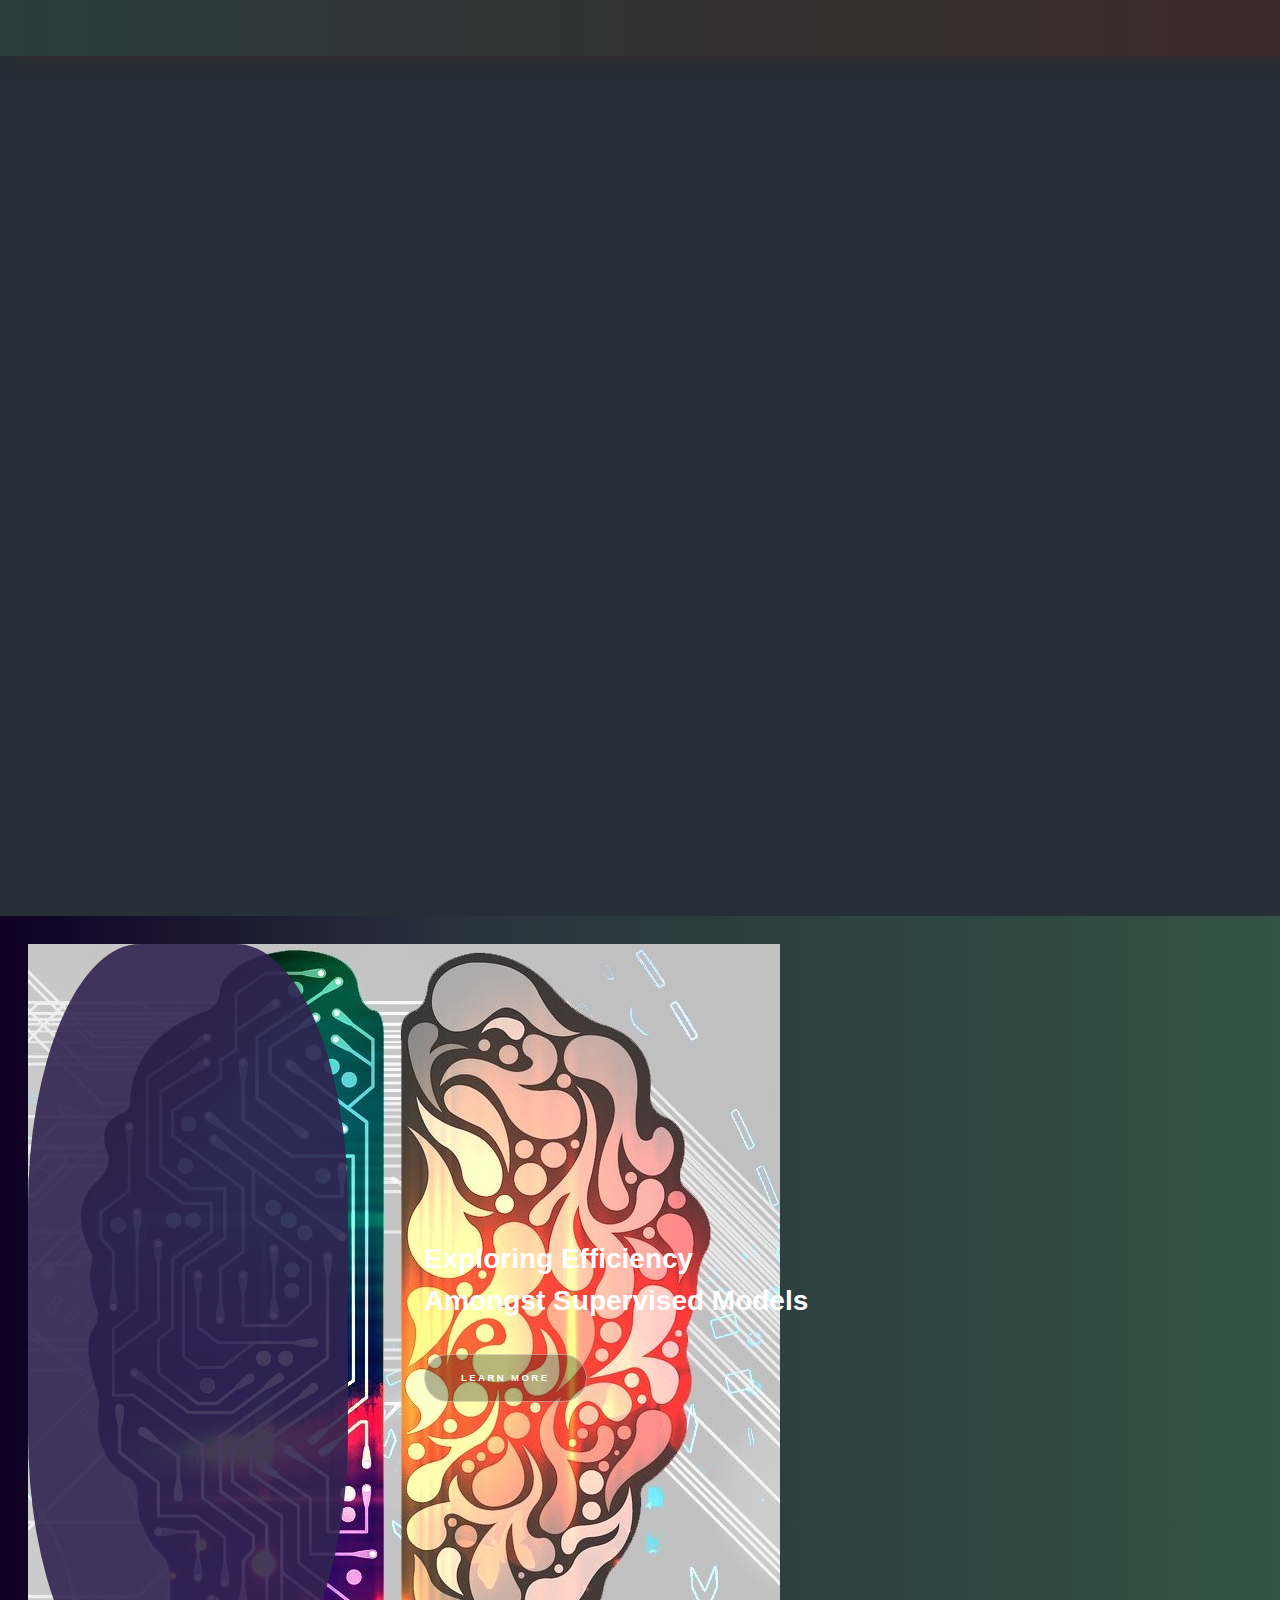
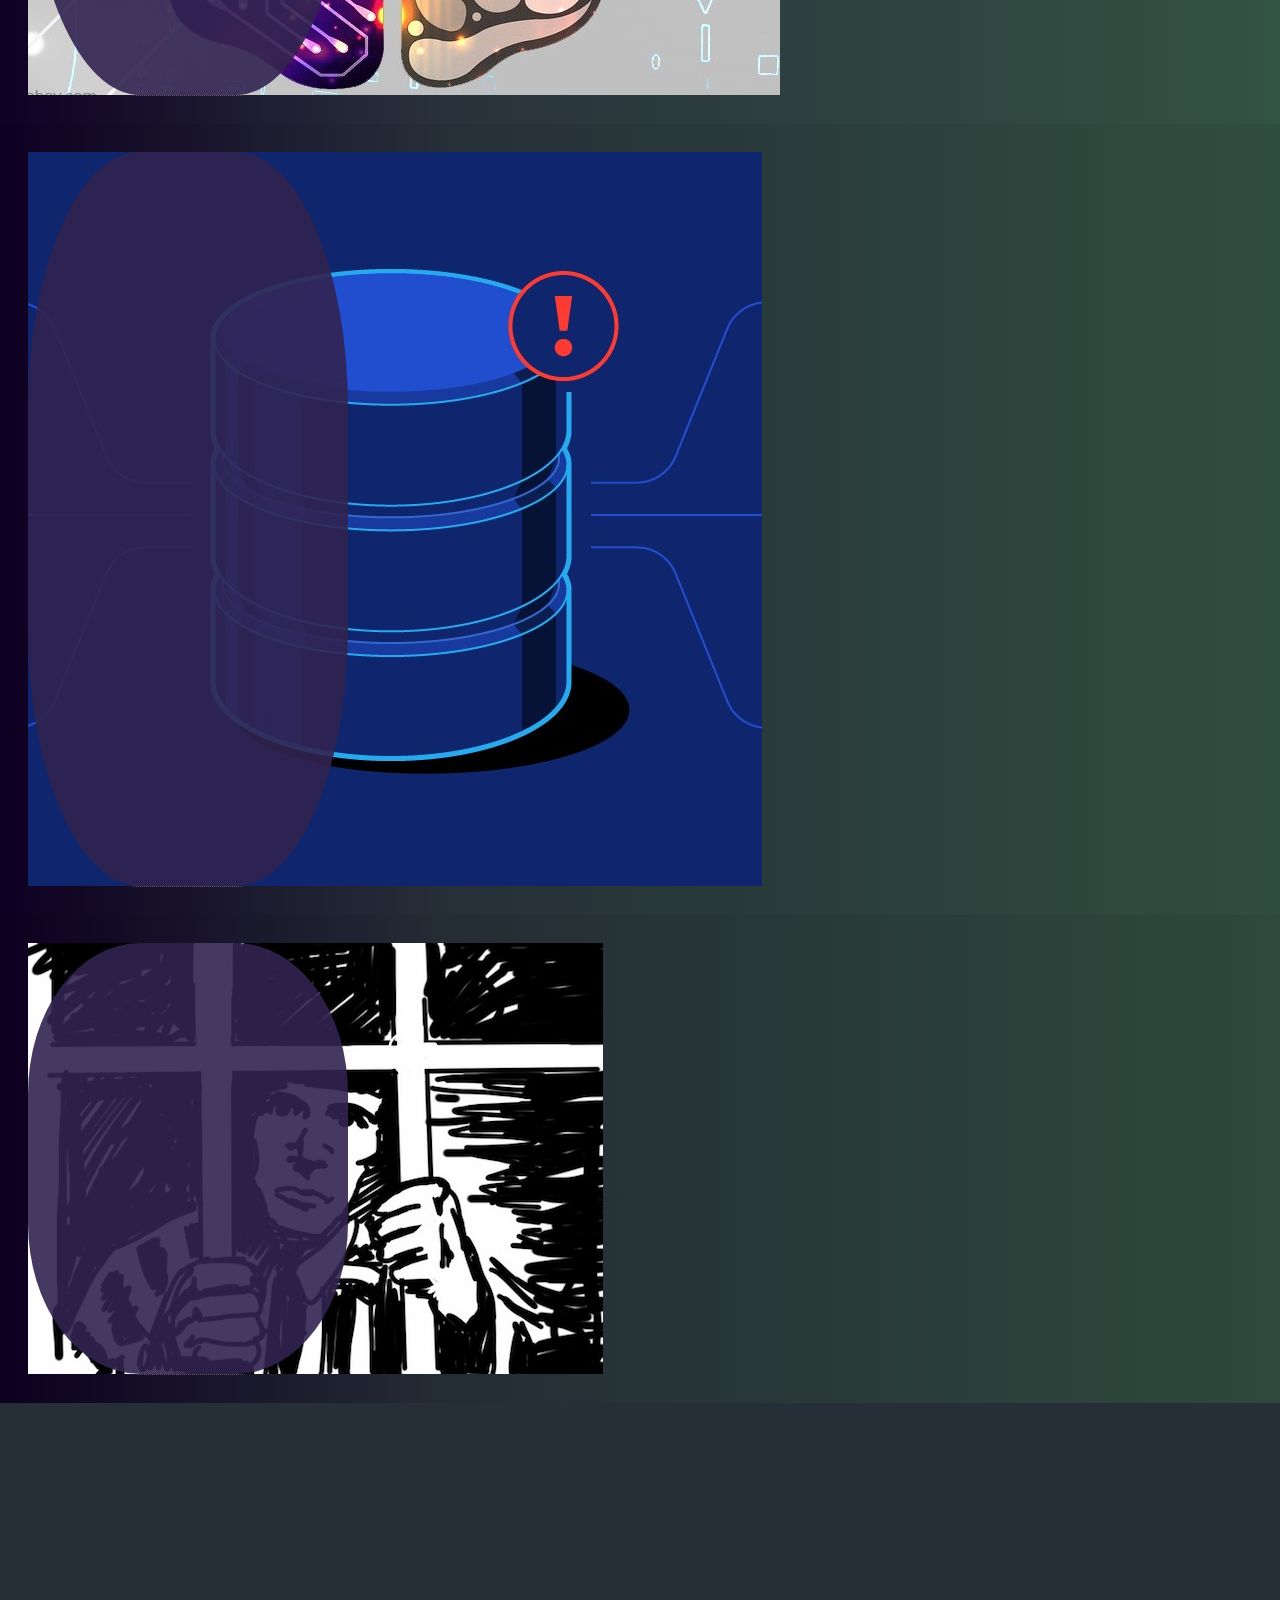
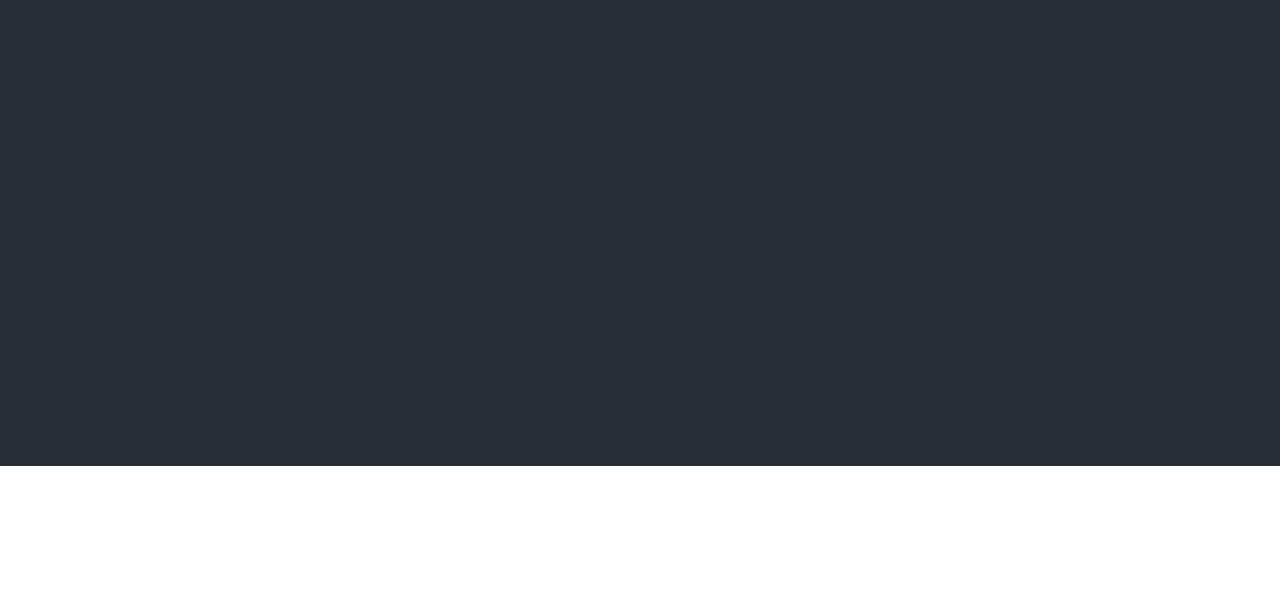
==== commit b09c95b0: "Licenses & Credits" ====
--- a/index.html
+++ b/index.html
@@ -1,4 +1,10 @@
 <!DOCTYPE HTML>
+
+<!--
+	Hyperspace by HTML5 UP
+	html5up.net | @ajlkn
+	Free for personal and commercial use under the CCA 3.0 license (html5up.net/license)
+-->
 
 <html>
 	<head>
@@ -84,7 +90,7 @@
 					<section id="three" class="wrapper style1 fade-up">
 						<div class="inner">
 							<h2>Contact</h2>
-							<p>Got a question? I'd love to hear from you. <br> Send me a message and I'll responds as soon as possible.</p>
+							<p>Got a question? I'd love to hear from you. <br> Send me a message and I'll respond as soon as possible.</p>
 							<div class="split style1">
 								<section>
 									<form method="post" action="https://formsubmit.co/6f588537e0a92c699ba52ba1e2de2cb5">
@@ -141,7 +147,7 @@
 			<footer id="footer" class="wrapper style1-alt">
 				<div class="inner">
 					<ul class="menu">
-						<li>Jaxon Hornsey &copy; 2022</li>
+						<li>Jaxon Hornsey &copy; 2022 </li><li>Design: <a href="http://html5up.net">HTML5 UP</a></li>
 					</ul>
 				</div>
 			</footer>
--- a/assets/css/main.css
+++ b/assets/css/main.css
@@ -94,7 +94,7 @@
 	}
 
 	body {
-		background: #f0c655;
+		background: #3f2e0000;
 	}
 
 		body.is-preload *, body.is-preload *:before, body.is-preload *:after {
@@ -3038,10 +3038,10 @@
 			background-position: center center;
 			background-size: cover;
 			border-radius: 35%;
-			margin: 7px;
+			margin: 28px;
 			display: block;
 			position: relative;
-			width: 25em;		
+			width: 20em;		
 		}
 
 			.spotlights > section > .image img {
@@ -3133,9 +3133,11 @@
 			}
 
 				.spotlights > section > .image {
-					width: 100%;
-					height: 71vh;
 					margin: 0;
+					height: 47%;
+    				width: 51%;
+    				margin-left: 25%;
+    				min-height: 26em;
 				}
 
 				.spotlights > section > .content {
@@ -3173,7 +3175,9 @@
 		@media screen and (max-width: 736px) {
 
 			.spotlights > section > .image {
-				height: 50vh;
+				height: 60%;
+    			width: 60%;
+    			margin-left: 20%;
 				min-height: 15em;
 			}
 
@@ -3255,8 +3259,7 @@
 
 	.wrapper {
 		position: relative;
-		
-		background:  linear-gradient(180deg, rgba(145, 87, 0, 0.541),rgba(2, 59, 126, 0.575));
+		background: linear-gradient(90deg, rgba(15,0,36,1) 0%, rgba(41,50,60,1) 35%, rgba(51,83,67,1) 100%);
 	}
 
 		.wrapper > .inner {
@@ -3290,11 +3293,12 @@
 			}
 
 		.wrapper.alt {
-			background: linear-gradient(0deg, rgba(145, 87, 0, 0.541),rgba(2, 59, 126, 0.575));
+			background: linear-gradient(to left, #3c292b 0%, #293c3a 100%);
+			box-shadow: 15px 0px 20px 0px #3c292b;			
 		}
 
 		.wrapper.style1 {
-			background : rgba(32, 103, 255, 0.685);
+			background : #262f37
 			
 		}
 
@@ -3307,8 +3311,7 @@
 		}
 
 		.wrapper.style2 {
-			background : linear-gradient(180deg, rgba(145, 87, 0, 0.541),rgba(7, 123, 255, 0.575));
-			
+			background: linear-gradient(90deg, rgba(15,0,36,1) 0%, rgba(41,50,60,1) 35%, rgba(51,83,67,1) 100%);	
 		}
 
 		.wrapper.style2-alt {
@@ -3433,7 +3436,8 @@
 		
 		cursor: default;
 		padding: 1.75em 2em;
-		background: linear-gradient(0deg, rgba(0, 0, 0, 0.562),rgba(102, 61, 1, 0.993),rgba(102, 61, 1, 0.993));
+		background: linear-gradient(to left, #3c292b 0%, #293c3a 100%);
+    	box-shadow: 15px 0px 20px 0px #3c292b;
 	}
 
 		#header > .title {
@@ -3588,7 +3592,8 @@
 	#sidebar {
 
 		padding: 2.5em 2.5em 0.5em 2.5em ;
-		background: linear-gradient(165deg, rgba(255, 196, 0, 0.938),rgba(102, 68, 16, 0.993),rgba(57, 128, 146, 0.993));
+		background: linear-gradient(to left, #3c292b 0%, #293c3a 100%);
+		box-shadow: 15px 0px 20px 0px #3c292b;
 		cursor: default;
 		height: 100vh;
 		left: 0;
@@ -3622,10 +3627,11 @@
 			-moz-transition: opacity 1s ease;
 			-webkit-transition: opacity 1s ease;
 			-ms-transition: opacity 1s ease;
-			transition: opacity 1s ease;
+			transition: opacity 2s ease;
 			min-height: 100%;
 			opacity: 1;
 			width: 100%;
+			transition-delay: 1.5s;
 		}
 
 			body.is-ie #sidebar > .inner {
@@ -3805,7 +3811,7 @@
 			color: rgb(255, 255, 255);
 			display: block;
 			font-size: 0.9em;
-			
+			transition-delay: 4s;
 			letter-spacing: 0.25em;
 			line-height: 1.75;
 			outline: 0;
